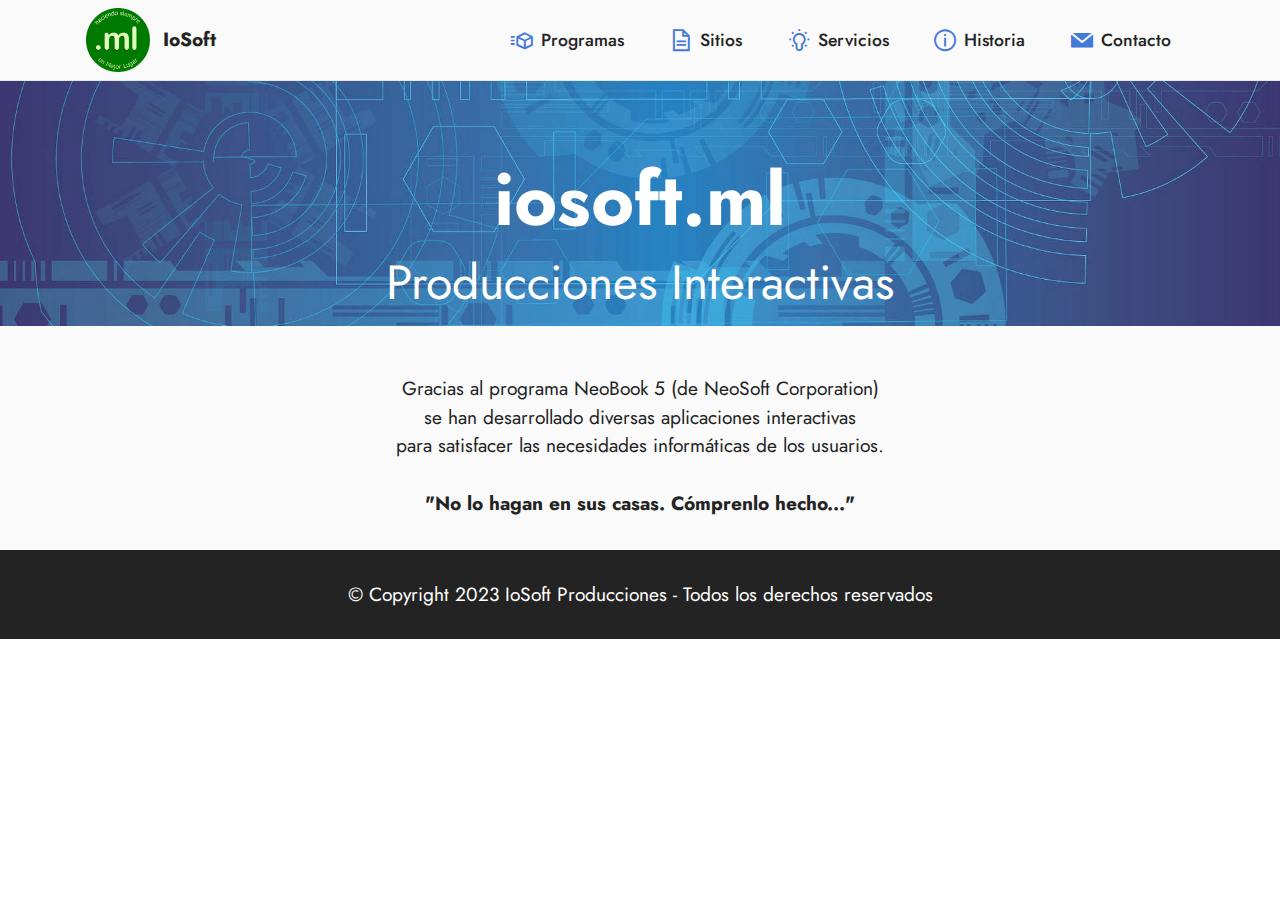
==== index.html @ 7332020f "Add files via upload" ====
<!DOCTYPE html>
<html  >
<head>
  <!-- Site made with Mobirise Website Builder v5.8.4, https://mobirise.com -->
  <meta charset="UTF-8">
  <meta http-equiv="X-UA-Compatible" content="IE=edge">
  <meta name="generator" content="Mobirise v5.8.4, mobirise.com">
  <meta name="viewport" content="width=device-width, initial-scale=1, minimum-scale=1">
  <link rel="shortcut icon" href="assets/images/img10234625-121x121.png" type="image/x-icon">
  <meta name="description" content="">
  
  
  <title>iosoft.ml</title>
  <link rel="stylesheet" href="assets/web/assets/mobirise-icons2/mobirise2.css">
  <link rel="stylesheet" href="assets/bootstrap/css/bootstrap.min.css">
  <link rel="stylesheet" href="assets/bootstrap/css/bootstrap-grid.min.css">
  <link rel="stylesheet" href="assets/bootstrap/css/bootstrap-reboot.min.css">
  <link rel="stylesheet" href="assets/dropdown/css/style.css">
  <link rel="stylesheet" href="assets/socicon/css/styles.css">
  <link rel="stylesheet" href="assets/theme/css/style.css">
  <link rel="preload" href="https://fonts.googleapis.com/css?family=Jost:100,200,300,400,500,600,700,800,900,100i,200i,300i,400i,500i,600i,700i,800i,900i&display=swap" as="style" onload="this.onload=null;this.rel='stylesheet'">
  <noscript><link rel="stylesheet" href="https://fonts.googleapis.com/css?family=Jost:100,200,300,400,500,600,700,800,900,100i,200i,300i,400i,500i,600i,700i,800i,900i&display=swap"></noscript>
  <link rel="preload" as="style" href="assets/mobirise/css/mbr-additional.css"><link rel="stylesheet" href="assets/mobirise/css/mbr-additional.css" type="text/css">

  
  
  
</head>
<body>
  
  <section data-bs-version="5.1" class="menu cid-s48OLK6784" once="menu" id="menu1-h">
    
    <nav class="navbar navbar-dropdown navbar-fixed-top navbar-expand-lg">
        <div class="container">
            <div class="navbar-brand">
                <span class="navbar-logo">
                    <a href="https://mobiri.se">
                        <img src="assets/images/img10234625-121x121.png" alt="Mobirise Website Builder" style="height: 4rem;">
                    </a>
                </span>
                <span class="navbar-caption-wrap"><a class="navbar-caption text-black display-7" href="https://mobiri.se">IoSoft<br></a></span>
            </div>
            <button class="navbar-toggler" type="button" data-toggle="collapse" data-bs-toggle="collapse" data-target="#navbarSupportedContent" data-bs-target="#navbarSupportedContent" aria-controls="navbarNavAltMarkup" aria-expanded="false" aria-label="Toggle navigation">
                <div class="hamburger">
                    <span></span>
                    <span></span>
                    <span></span>
                    <span></span>
                </div>
            </button>
            <div class="collapse navbar-collapse" id="navbarSupportedContent">
                <ul class="navbar-nav nav-dropdown nav-right" data-app-modern-menu="true"><li class="nav-item"><a class="nav-link link text-black text-primary display-4" href="programas.html"><span class="mobi-mbri mobi-mbri-delivery mbr-iconfont mbr-iconfont-btn" style="color: rgb(68, 121, 217);"></span>Programas</a></li>
                    <li class="nav-item"><a class="nav-link link text-black text-primary display-4" href="sitios.html"><span class="mobi-mbri mobi-mbri-file mbr-iconfont mbr-iconfont-btn" style="color: rgb(68, 121, 217);"></span>Sitios</a></li><li class="nav-item"><a class="nav-link link text-black text-primary display-4" href="servicios.html"><span class="mobi-mbri mobi-mbri-idea mbr-iconfont mbr-iconfont-btn" style="color: rgb(68, 121, 217);"></span>Servicios</a></li><li class="nav-item"><a class="nav-link link text-black text-primary display-4" href="historia.html"><span class="mobi-mbri mobi-mbri-info mbr-iconfont mbr-iconfont-btn" style="color: rgb(68, 121, 217);"></span>Historia</a></li><li class="nav-item"><a class="nav-link link text-black text-primary display-4" href="contacto.html"><span class="socicon socicon-mail mbr-iconfont mbr-iconfont-btn" style="color: rgb(68, 121, 217);"></span>Contacto</a></li></ul>
                
                
            </div>
        </div>
    </nav>

</section>

<section data-bs-version="5.1" class="header1 cid-s48MCQYojq" id="header1-f">

    

    <div class="mbr-overlay" style="opacity: 0.1; background-color: rgb(255, 255, 255);"></div>

    <div class="align-center container-fluid">
        <div class="row justify-content-center">
            <div class="col-12 col-lg-8">
                <h1 class="mbr-section-title mbr-fonts-style mb-3 display-1"><strong>iosoft.ml</strong></h1>
                <h2 class="mbr-section-title mbr-fonts-style mb-3 display-2">Producciones Interactivas</h2>
                
                
            </div>
        </div>
    </div>
</section>

<section data-bs-version="5.1" class="content1 cid-s48vrXhP0J" id="content1-d">
    
    <div class="container">
        <div class="row justify-content-center">
            <div class="title col-12 col-md-12">
                
                <h4 class="mbr-section-subtitle align-center mbr-fonts-style mb-4 display-7">Gracias al programa NeoBook 5 (de NeoSoft Corporation)
<div>se han desarrollado diversas aplicaciones interactivas
</div><div>para satisfacer las necesidades informáticas de los usuarios.</div><br><div><strong>"No lo hagan en sus casas. Cómprenlo hecho..."</strong></div></h4>
                
            </div>
        </div>
    </div>
</section>

<section data-bs-version="5.1" class="footer7 cid-tzRaxSuZIO" once="footers" id="footer7-1n">

    

    

    <div class="container">
        <div class="media-container-row align-center mbr-white">
            <div class="col-12">
                <p class="mbr-text mb-0 mbr-fonts-style display-7">
                    © Copyright 2023 IoSoft Producciones - Todos los derechos reservados</p>
            </div>
        </div>
    </div>
</section>
  
</body>
</html>
---- assets/web/assets/mobirise-icons2/mobirise2.css ----
@font-face {
  font-family: 'Moririse2';
  font-display: swap;
  src:  url('mobirise2.eot?f2bix4');
  src:  url('mobirise2.eot?f2bix4#iefix') format('embedded-opentype'),
    url('mobirise2.ttf?f2bix4') format('truetype'),
    url('mobirise2.woff?f2bix4') format('woff'),
    url('mobirise2.svg?f2bix4#mobirise2') format('svg');
  font-weight: normal;
  font-style: normal;
}

[class^="mobi-"], [class*=" mobi-"] {
  /* use !important to prevent issues with browser extensions that change fonts */
  font-family: 'Moririse2' !important;
  speak: none;
  font-style: normal;
  font-weight: normal;
  font-variant: normal;
  text-transform: none;
  line-height: 1;

  /* Better Font Rendering =========== */
  -webkit-font-smoothing: antialiased;
  -moz-osx-font-smoothing: grayscale;
}

.mobi-mbri-add-submenu:before {
  content: "\e900";
}
.mobi-mbri-alert:before {
  content: "\e901";
}
.mobi-mbri-align-center:before {
  content: "\e902";
}
.mobi-mbri-align-justify:before {
  content: "\e903";
}
.mobi-mbri-align-left:before {
  content: "\e904";
}
.mobi-mbri-align-right:before {
  content: "\e905";
}
.mobi-mbri-android:before {
  content: "\e906";
}
.mobi-mbri-apple:before {
  content: "\e907";
}
.mobi-mbri-arrow-down:before {
  content: "\e908";
}
.mobi-mbri-arrow-next:before {
  content: "\e909";
}
.mobi-mbri-arrow-prev:before {
  content: "\e90a";
}
.mobi-mbri-arrow-up:before {
  content: "\e90b";
}
.mobi-mbri-bold:before {
  content: "\e90c";
}
.mobi-mbri-bookmark:before {
  content: "\e90d";
}
.mobi-mbri-bootstrap:before {
  content: "\e90e";
}
.mobi-mbri-briefcase:before {
  content: "\e90f";
}
.mobi-mbri-browse:before {
  content: "\e910";
}
.mobi-mbri-bulleted-list:before {
  content: "\e911";
}
.mobi-mbri-calendar:before {
  content: "\e912";
}
.mobi-mbri-camera:before {
  content: "\e913";
}
.mobi-mbri-cart-add:before {
  content: "\e914";
}
.mobi-mbri-cart-full:before {
  content: "\e915";
}
.mobi-mbri-cash:before {
  content: "\e916";
}
.mobi-mbri-change-style:before {
  content: "\e917";
}
.mobi-mbri-chat:before {
  content: "\e918";
}
.mobi-mbri-clock:before {
  content: "\e919";
}
.mobi-mbri-close:before {
  content: "\e91a";
}
.mobi-mbri-cloud:before {
  content: "\e91b";
}
.mobi-mbri-code:before {
  content: "\e91c";
}
.mobi-mbri-contact-form:before {
  content: "\e91d";
}
.mobi-mbri-credit-card:before {
  content: "\e91e";
}
.mobi-mbri-cursor-click:before {
  content: "\e91f";
}
.mobi-mbri-cust-feedback:before {
  content: "\e920";
}
.mobi-mbri-database:before {
  content: "\e921";
}
.mobi-mbri-delivery:before {
  content: "\e922";
}
.mobi-mbri-desktop:before {
  content: "\e923";
}
.mobi-mbri-devices:before {
  content: "\e924";
}
.mobi-mbri-down:before {
  content: "\e925";
}
.mobi-mbri-download-2:before {
  content: "\e926";
}
.mobi-mbri-download:before {
  content: "\e927";
}
.mobi-mbri-drag-n-drop-2:before {
  content: "\e928";
}
.mobi-mbri-drag-n-drop:before {
  content: "\e929";
}
.mobi-mbri-edit-2:before {
  content: "\e92a";
}
.mobi-mbri-edit:before {
  content: "\e92b";
}
.mobi-mbri-error:before {
  content: "\e92c";
}
.mobi-mbri-extension:before {
  content: "\e92d";
}
.mobi-mbri-features:before {
  content: "\e92e";
}
.mobi-mbri-file:before {
  content: "\e92f";
}
.mobi-mbri-flag:before {
  content: "\e930";
}
.mobi-mbri-folder:before {
  content: "\e931";
}
.mobi-mbri-gift:before {
  content: "\e932";
}
.mobi-mbri-github:before {
  content: "\e933";
}
.mobi-mbri-globe-2:before {
  content: "\e934";
}
.mobi-mbri-globe:before {
  content: "\e935";
}
.mobi-mbri-growing-chart:before {
  content: "\e936";
}
.mobi-mbri-hearth:before {
  content: "\e937";
}
.mobi-mbri-help:before {
  content: "\e938";
}
.mobi-mbri-home:before {
  content: "\e939";
}
.mobi-mbri-hot-cup:before {
  content: "\e93a";
}
.mobi-mbri-idea:before {
  content: "\e93b";
}
.mobi-mbri-image-gallery:before {
  content: "\e93c";
}
.mobi-mbri-image-slider:before {
  content: "\e93d";
}
.mobi-mbri-info:before {
  content: "\e93e";
}
.mobi-mbri-italic:before {
  content: "\e93f";
}
.mobi-mbri-key:before {
  content: "\e940";
}
.mobi-mbri-laptop:before {
  content: "\e941";
}
.mobi-mbri-layers:before {
  content: "\e942";
}
.mobi-mbri-left-right:before {
  content: "\e943";
}
.mobi-mbri-left:before {
  content: "\e944";
}
.mobi-mbri-letter:before {
  content: "\e945";
}
.mobi-mbri-like:before {
  content: "\e946";
}
.mobi-mbri-link:before {
  content: "\e947";
}
.mobi-mbri-lock:before {
  content: "\e948";
}
.mobi-mbri-login:before {
  content: "\e949";
}
.mobi-mbri-logout:before {
  content: "\e94a";
}
.mobi-mbri-magic-stick:before {
  content: "\e94b";
}
.mobi-mbri-map-pin:before {
  content: "\e94c";
}
.mobi-mbri-menu:before {
  content: "\e94d";
}
.mobi-mbri-mobile-2:before {
  content: "\e94e";
}
.mobi-mbri-mobile-horizontal:before {
  content: "\e94f";
}
.mobi-mbri-mobile:before {
  content: "\e950";
}
.mobi-mbri-mobirise:before {
  content: "\e951";
}
.mobi-mbri-more-horizontal:before {
  content: "\e952";
}
.mobi-mbri-more-vertical:before {
  content: "\e953";
}
.mobi-mbri-music:before {
  content: "\e954";
}
.mobi-mbri-new-file:before {
  content: "\e955";
}
.mobi-mbri-numbered-list:before {
  content: "\e956";
}
.mobi-mbri-opened-folder:before {
  content: "\e957";
}
.mobi-mbri-pages:before {
  content: "\e958";
}
.mobi-mbri-paper-plane:before {
  content: "\e959";
}
.mobi-mbri-paperclip:before {
  content: "\e95a";
}
.mobi-mbri-phone:before {
  content: "\e95b";
}
.mobi-mbri-photo:before {
  content: "\e95c";
}
.mobi-mbri-photos:before {
  content: "\e95d";
}
.mobi-mbri-pin:before {
  content: "\e95e";
}
.mobi-mbri-play:before {
  content: "\e95f";
}
.mobi-mbri-plus:before {
  content: "\e960";
}
.mobi-mbri-preview:before {
  content: "\e961";
}
.mobi-mbri-print:before {
  content: "\e962";
}
.mobi-mbri-protect:before {
  content: "\e963";
}
.mobi-mbri-question:before {
  content: "\e964";
}
.mobi-mbri-quote-left:before {
  content: "\e965";
}
.mobi-mbri-quote-right:before {
  content: "\e966";
}
.mobi-mbri-redo:before {
  content: "\e967";
}
.mobi-mbri-refresh:before {
  content: "\e968";
}
.mobi-mbri-responsive-2:before {
  content: "\e969";
}
.mobi-mbri-responsive:before {
  content: "\e96a";
}
.mobi-mbri-right:before {
  content: "\e96b";
}
.mobi-mbri-rocket:before {
  content: "\e96c";
}
.mobi-mbri-sad-face:before {
  content: "\e96d";
}
.mobi-mbri-sale:before {
  content: "\e96e";
}
.mobi-mbri-save:before {
  content: "\e96f";
}
.mobi-mbri-search:before {
  content: "\e970";
}
.mobi-mbri-setting-2:before {
  content: "\e971";
}
.mobi-mbri-setting-3:before {
  content: "\e972";
}
.mobi-mbri-setting:before {
  content: "\e973";
}
.mobi-mbri-share:before {
  content: "\e974";
}
.mobi-mbri-shopping-bag:before {
  content: "\e975";
}
.mobi-mbri-shopping-basket:before {
  content: "\e976";
}
.mobi-mbri-shopping-cart:before {
  content: "\e977";
}
.mobi-mbri-sites:before {
  content: "\e978";
}
.mobi-mbri-smile-face:before {
  content: "\e979";
}
.mobi-mbri-speed:before {
  content: "\e97a";
}
.mobi-mbri-star:before {
  content: "\e97b";
}
.mobi-mbri-success:before {
  content: "\e97c";
}
.mobi-mbri-sun:before {
  content: "\e97d";
}
.mobi-mbri-sun2:before {
  content: "\e97e";
}
.mobi-mbri-tablet-vertical:before {
  content: "\e97f";
}
.mobi-mbri-tablet:before {
  content: "\e980";
}
.mobi-mbri-target:before {
  content: "\e981";
}
.mobi-mbri-timer:before {
  content: "\e982";
}
.mobi-mbri-to-ftp:before {
  content: "\e983";
}
.mobi-mbri-to-local-drive:before {
  content: "\e984";
}
.mobi-mbri-touch-swipe:before {
  content: "\e985";
}
.mobi-mbri-touch:before {
  content: "\e986";
}
.mobi-mbri-trash:before {
  content: "\e987";
}
.mobi-mbri-underline:before {
  content: "\e988";
}
.mobi-mbri-undo:before {
  content: "\e989";
}
.mobi-mbri-unlink:before {
  content: "\e98a";
}
.mobi-mbri-unlock:before {
  content: "\e98b";
}
.mobi-mbri-up-down:before {
  content: "\e98c";
}
.mobi-mbri-up:before {
  content: "\e98d";
}
.mobi-mbri-update:before {
  content: "\e98e";
}
.mobi-mbri-upload-2:before {
  content: "\e98f";
}
.mobi-mbri-upload:before {
  content: "\e990";
}
.mobi-mbri-user-2:before {
  content: "\e991";
}
.mobi-mbri-user:before {
  content: "\e992";
}
.mobi-mbri-users:before {
  content: "\e993";
}
.mobi-mbri-video-play:before {
  content: "\e994";
}
.mobi-mbri-video:before {
  content: "\e995";
}
.mobi-mbri-watch:before {
  content: "\e996";
}
.mobi-mbri-website-theme-2:before {
  content: "\e997";
}
.mobi-mbri-website-theme:before {
  content: "\e998";
}
.mobi-mbri-wifi:before {
  content: "\e999";
}
.mobi-mbri-windows:before {
  content: "\e99a";
}
.mobi-mbri-zoom-in:before {
  content: "\e99b";
}
.mobi-mbri-zoom-out:before {
  content: "\e99c";
}
---- assets/dropdown/css/style.css ----
.navbar-dropdown {
  left: 0;
  padding: 0;
  position: absolute;
  right: 0;
  top: 0;
  transition: all 0.45s ease;
  z-index: 1030;
  background: #282828; }
  .navbar-dropdown .navbar-logo {
    margin-right: 0.8rem;
    transition: margin 0.3s ease-in-out;
    vertical-align: middle; }
    .navbar-dropdown .navbar-logo img {
      height: 3.125rem;
      transition: all 0.3s ease-in-out; }
    .navbar-dropdown .navbar-logo.mbr-iconfont {
      font-size: 3.125rem;
      line-height: 3.125rem; }
  .navbar-dropdown .navbar-caption {
    font-weight: 700;
    white-space: normal;
    vertical-align: -4px;
    line-height: 3.125rem !important; }
    .navbar-dropdown .navbar-caption, .navbar-dropdown .navbar-caption:hover {
      color: inherit;
      text-decoration: none; }
  .navbar-dropdown .mbr-iconfont + .navbar-caption {
    vertical-align: -1px; }
  .navbar-dropdown.navbar-fixed-top {
    position: fixed; }
  .navbar-dropdown .navbar-brand span {
    vertical-align: -4px; }
  .navbar-dropdown.bg-color.transparent {
    background: none; }
  .navbar-dropdown.navbar-short .navbar-brand {
    padding: 0.625rem 0; }
    .navbar-dropdown.navbar-short .navbar-brand span {
      vertical-align: -1px; }
  .navbar-dropdown.navbar-short .navbar-caption {
    line-height: 2.375rem !important;
    vertical-align: -2px; }
  .navbar-dropdown.navbar-short .navbar-logo {
    margin-right: 0.5rem; }
    .navbar-dropdown.navbar-short .navbar-logo img {
      height: 2.375rem; }
    .navbar-dropdown.navbar-short .navbar-logo.mbr-iconfont {
      font-size: 2.375rem;
      line-height: 2.375rem; }
  .navbar-dropdown.navbar-short .mbr-table-cell {
    height: 3.625rem; }
  .navbar-dropdown .navbar-close {
    left: 0.6875rem;
    position: fixed;
    top: 0.75rem;
    z-index: 1000; }
  .navbar-dropdown .hamburger-icon {
    content: "";
    display: inline-block;
    vertical-align: middle;
    width: 16px;
    -webkit-box-shadow: 0 -6px 0 1px #282828,0 0 0 1px #282828,0 6px 0 1px #282828;
    -moz-box-shadow: 0 -6px 0 1px #282828,0 0 0 1px #282828,0 6px 0 1px #282828;
    box-shadow: 0 -6px 0 1px #282828,0 0 0 1px #282828,0 6px 0 1px #282828; }

.dropdown-menu .dropdown-toggle[data-toggle="dropdown-submenu"]::after {
  border-bottom: 0.35em solid transparent;
  border-left: 0.35em solid;
  border-right: 0;
  border-top: 0.35em solid transparent;
  margin-left: 0.3rem; }

.dropdown-menu .dropdown-item:focus {
  outline: 0; }

.nav-dropdown {
  font-size: 0.75rem;
  font-weight: 500;
  height: auto !important; }
  .nav-dropdown .nav-btn {
    padding-left: 1rem; }
  .nav-dropdown .link {
    margin: .667em 1.667em;
    font-weight: 500;
    padding: 0;
    transition: color .2s ease-in-out; }
    .nav-dropdown .link.dropdown-toggle {
      margin-right: 2.583em; }
      .nav-dropdown .link.dropdown-toggle::after {
        margin-left: .25rem;
        border-top: 0.35em solid;
        border-right: 0.35em solid transparent;
        border-left: 0.35em solid transparent;
        border-bottom: 0; }
      .nav-dropdown .link.dropdown-toggle[aria-expanded="true"] {
        margin: 0;
        padding: 0.667em 3.263em  0.667em 1.667em; }
  .nav-dropdown .link::after,
  .nav-dropdown .dropdown-item::after {
    color: inherit; }
  .nav-dropdown .btn {
    font-size: 0.75rem;
    font-weight: 700;
    letter-spacing: 0;
    margin-bottom: 0;
    padding-left: 1.25rem;
    padding-right: 1.25rem; }
  .nav-dropdown .dropdown-menu {
    border-radius: 0;
    border: 0;
    left: 0;
    margin: 0;
    padding-bottom: 1.25rem;
    padding-top: 1.25rem;
    position: relative; }
  .nav-dropdown .dropdown-submenu {
    margin-left: 0.125rem;
    top: 0; }
  .nav-dropdown .dropdown-item {
    font-weight: 500;
    line-height: 2;
    padding: 0.3846em 4.615em 0.3846em 1.5385em;
    position: relative;
    transition: color .2s ease-in-out, background-color .2s ease-in-out; }
    .nav-dropdown .dropdown-item::after {
      margin-top: -0.3077em;
      position: absolute;
      right: 1.1538em;
      top: 50%; }
    .nav-dropdown .dropdown-item:focus, .nav-dropdown .dropdown-item:hover {
      background: none; }

@media (max-width: 767px) {
  .nav-dropdown.navbar-toggleable-sm {
    bottom: 0;
    display: none;
    left: 0;
    overflow-x: hidden;
    position: fixed;
    top: 0;
    transform: translateX(-100%);
    -ms-transform: translateX(-100%);
    -webkit-transform: translateX(-100%);
    width: 18.75rem;
    z-index: 999; } }
.nav-dropdown.navbar-toggleable-xl {
  bottom: 0;
  display: none;
  left: 0;
  overflow-x: hidden;
  position: fixed;
  top: 0;
  transform: translateX(-100%);
  -ms-transform: translateX(-100%);
  -webkit-transform: translateX(-100%);
  width: 18.75rem;
  z-index: 999; }

.nav-dropdown-sm {
  display: block !important;
  overflow-x: hidden;
  overflow: auto;
  padding-top: 3.875rem; }
  .nav-dropdown-sm::after {
    content: "";
    display: block;
    height: 3rem;
    width: 100%; }
  .nav-dropdown-sm.collapse.in ~ .navbar-close {
    display: block !important; }
  .nav-dropdown-sm.collapsing, .nav-dropdown-sm.collapse.in {
    transform: translateX(0);
    -ms-transform: translateX(0);
    -webkit-transform: translateX(0);
    transition: all 0.25s ease-out;
    -webkit-transition: all 0.25s ease-out;
    background: #282828; }
  .nav-dropdown-sm.collapsing[aria-expanded="false"] {
    transform: translateX(-100%);
    -ms-transform: translateX(-100%);
    -webkit-transform: translateX(-100%); }
  .nav-dropdown-sm .nav-item {
    display: block;
    margin-left: 0 !important;
    padding-left: 0; }
  .nav-dropdown-sm .link,
  .nav-dropdown-sm .dropdown-item {
    border-top: 1px dotted rgba(255, 255, 255, 0.1);
    font-size: 0.8125rem;
    line-height: 1.6;
    margin: 0 !important;
    padding: 0.875rem 2.4rem 0.875rem 1.5625rem !important;
    position: relative;
    white-space: normal; }
    .nav-dropdown-sm .link:focus, .nav-dropdown-sm .link:hover,
    .nav-dropdown-sm .dropdown-item:focus,
    .nav-dropdown-sm .dropdown-item:hover {
      background: rgba(0, 0, 0, 0.2) !important;
      color: #c0a375; }
  .nav-dropdown-sm .nav-btn {
    position: relative;
    padding: 1.5625rem 1.5625rem 0 1.5625rem; }
    .nav-dropdown-sm .nav-btn::before {
      border-top: 1px dotted rgba(255, 255, 255, 0.1);
      content: "";
      left: 0;
      position: absolute;
      top: 0;
      width: 100%; }
    .nav-dropdown-sm .nav-btn + .nav-btn {
      padding-top: 0.625rem; }
      .nav-dropdown-sm .nav-btn + .nav-btn::before {
        display: none; }
  .nav-dropdown-sm .btn {
    padding: 0.625rem 0; }
  .nav-dropdown-sm .dropdown-toggle[data-toggle="dropdown-submenu"]::after {
    margin-left: .25rem;
    border-top: 0.35em solid;
    border-right: 0.35em solid transparent;
    border-left: 0.35em solid transparent;
    border-bottom: 0; }
  .nav-dropdown-sm .dropdown-toggle[data-toggle="dropdown-submenu"][aria-expanded="true"]::after {
    border-top: 0;
    border-right: 0.35em solid transparent;
    border-left: 0.35em solid transparent;
    border-bottom: 0.35em solid; }
  .nav-dropdown-sm .dropdown-menu {
    margin: 0;
    padding: 0;
    position: relative;
    top: 0;
    left: 0;
    width: 100%;
    border: 0;
    float: none;
    border-radius: 0;
    background: none; }
  .nav-dropdown-sm .dropdown-submenu {
    left: 100%;
    margin-left: 0.125rem;
    margin-top: -1.25rem;
    top: 0; }

.navbar-toggleable-sm .nav-dropdown .dropdown-menu {
  position: absolute; }

.navbar-toggleable-sm .nav-dropdown .dropdown-submenu {
  left: 100%;
  margin-left: 0.125rem;
  margin-top: -1.25rem;
  top: 0; }

.navbar-toggleable-sm.opened .nav-dropdown .dropdown-menu {
  position: relative; }

.navbar-toggleable-sm.opened .nav-dropdown .dropdown-submenu {
  left: 0;
  margin-left: 00rem;
  margin-top: 0rem;
  top: 0; }

.is-builder .nav-dropdown.collapsing {
  transition: none !important; }
---- assets/socicon/css/styles.css ----
@charset "UTF-8";

@font-face {
  font-family: 'Socicon';
  src:  url('../fonts/socicon.eot');
  src:  url('../fonts/socicon.eot?#iefix') format('embedded-opentype'),
    url('../fonts/socicon.woff2') format('woff2'),
    url('../fonts/socicon.ttf') format('truetype'),
    url('../fonts/socicon.woff') format('woff'),
    url('../fonts/socicon.svg#socicon') format('svg');
  font-weight: normal;
  font-style: normal;
  font-display: swap;
}

[data-icon]:before {
  font-family: "socicon" !important;
  content: attr(data-icon);
  font-style: normal !important;
  font-weight: normal !important;
  font-variant: normal !important;
  text-transform: none !important;
  speak: none;
  line-height: 1;
  -webkit-font-smoothing: antialiased;
  -moz-osx-font-smoothing: grayscale;
}

[class^="socicon-"], [class*=" socicon-"] {
  /* use !important to prevent issues with browser extensions that change fonts */
  font-family: 'Socicon' !important;
  speak: none;
  font-style: normal;
  font-weight: normal;
  font-variant: normal;
  text-transform: none;
  line-height: 1;

  /* Better Font Rendering =========== */
  -webkit-font-smoothing: antialiased;
  -moz-osx-font-smoothing: grayscale;
}

.socicon-eitaa:before {
  content: "\e97c";
}
.socicon-soroush:before {
  content: "\e97d";
}
.socicon-bale:before {
  content: "\e97e";
}
.socicon-zazzle:before {
  content: "\e97b";
}
.socicon-society6:before {
  content: "\e97a";
}
.socicon-redbubble:before {
  content: "\e979";
}
.socicon-avvo:before {
  content: "\e978";
}
.socicon-stitcher:before {
  content: "\e977";
}
.socicon-googlehangouts:before {
  content: "\e974";
}
.socicon-dlive:before {
  content: "\e975";
}
.socicon-vsco:before {
  content: "\e976";
}
.socicon-flipboard:before {
  content: "\e973";
}
.socicon-ubuntu:before {
  content: "\e958";
}
.socicon-artstation:before {
  content: "\e959";
}
.socicon-invision:before {
  content: "\e95a";
}
.socicon-torial:before {
  content: "\e95b";
}
.socicon-collectorz:before {
  content: "\e95c";
}
.socicon-seenthis:before {
  content: "\e95d";
}
.socicon-googleplaymusic:before {
  content: "\e95e";
}
.socicon-debian:before {
  content: "\e95f";
}
.socicon-filmfreeway:before {
  content: "\e960";
}
.socicon-gnome:before {
  content: "\e961";
}
.socicon-itchio:before {
  content: "\e962";
}
.socicon-jamendo:before {
  content: "\e963";
}
.socicon-mix:before {
  content: "\e964";
}
.socicon-sharepoint:before {
  content: "\e965";
}
.socicon-tinder:before {
  content: "\e966";
}
.socicon-windguru:before {
  content: "\e967";
}
.socicon-cdbaby:before {
  content: "\e968";
}
.socicon-elementaryos:before {
  content: "\e969";
}
.socicon-stage32:before {
  content: "\e96a";
}
.socicon-tiktok:before {
  content: "\e96b";
}
.socicon-gitter:before {
  content: "\e96c";
}
.socicon-letterboxd:before {
  content: "\e96d";
}
.socicon-threema:before {
  content: "\e96e";
}
.socicon-splice:before {
  content: "\e96f";
}
.socicon-metapop:before {
  content: "\e970";
}
.socicon-naver:before {
  content: "\e971";
}
.socicon-remote:before {
  content: "\e972";
}
.socicon-internet:before {
  content: "\e957";
}
.socicon-moddb:before {
  content: "\e94b";
}
.socicon-indiedb:before {
  content: "\e94c";
}
.socicon-traxsource:before {
  content: "\e94d";
}
.socicon-gamefor:before {
  content: "\e94e";
}
.socicon-pixiv:before {
  content: "\e94f";
}
.socicon-myanimelist:before {
  content: "\e950";
}
.socicon-blackberry:before {
  content: "\e951";
}
.socicon-wickr:before {
  content: "\e952";
}
.socicon-spip:before {
  content: "\e953";
}
.socicon-napster:before {
  content: "\e954";
}
.socicon-beatport:before {
  content: "\e955";
}
.socicon-hackerone:before {
  content: "\e956";
}
.socicon-hackernews:before {
  content: "\e946";
}
.socicon-smashwords:before {
  content: "\e947";
}
.socicon-kobo:before {
  content: "\e948";
}
.socicon-bookbub:before {
  content: "\e949";
}
.socicon-mailru:before {
  content: "\e94a";
}
.socicon-gitlab:before {
  content: "\e945";
}
.socicon-instructables:before {
  content: "\e944";
}
.socicon-portfolio:before {
  content: "\e943";
}
.socicon-codered:before {
  content: "\e940";
}
.socicon-origin:before {
  content: "\e941";
}
.socicon-nextdoor:before {
  content: "\e942";
}
.socicon-udemy:before {
  content: "\e93f";
}
.socicon-livemaster:before {
  content: "\e93e";
}
.socicon-crunchbase:before {
  content: "\e93b";
}
.socicon-homefy:before {
  content: "\e93c";
}
.socicon-calendly:before {
  content: "\e93d";
}
.socicon-realtor:before {
  content: "\e90f";
}
.socicon-tidal:before {
  content: "\e910";
}
.socicon-qobuz:before {
  content: "\e911";
}
.socicon-natgeo:before {
  content: "\e912";
}
.socicon-mastodon:before {
  content: "\e913";
}
.socicon-unsplash:before {
  content: "\e914";
}
.socicon-homeadvisor:before {
  content: "\e915";
}
.socicon-angieslist:before {
  content: "\e916";
}
.socicon-codepen:before {
  content: "\e917";
}
.socicon-slack:before {
  content: "\e918";
}
.socicon-openaigym:before {
  content: "\e919";
}
.socicon-logmein:before {
  content: "\e91a";
}
.socicon-fiverr:before {
  content: "\e91b";
}
.socicon-gotomeeting:before {
  content: "\e91c";
}
.socicon-aliexpress:before {
  content: "\e91d";
}
.socicon-guru:before {
  content: "\e91e";
}
.socicon-appstore:before {
  content: "\e91f";
}
.socicon-homes:before {
  content: "\e920";
}
.socicon-zoom:before {
  content: "\e921";
}
.socicon-alibaba:before {
  content: "\e922";
}
.socicon-craigslist:before {
  content: "\e923";
}
.socicon-wix:before {
  content: "\e924";
}
.socicon-redfin:before {
  content: "\e925";
}
.socicon-googlecalendar:before {
  content: "\e926";
}
.socicon-shopify:before {
  content: "\e927";
}
.socicon-freelancer:before {
  content: "\e928";
}
.socicon-seedrs:before {
  content: "\e929";
}
.socicon-bing:before {
  content: "\e92a";
}
.socicon-doodle:before {
  content: "\e92b";
}
.socicon-bonanza:before {
  content: "\e92c";
}
.socicon-squarespace:before {
  content: "\e92d";
}
.socicon-toptal:before {
  content: "\e92e";
}
.socicon-gust:before {
  content: "\e92f";
}
.socicon-ask:before {
  content: "\e930";
}
.socicon-trulia:before {
  content: "\e931";
}
.socicon-loomly:before {
  content: "\e932";
}
.socicon-ghost:before {
  content: "\e933";
}
.socicon-upwork:before {
  content: "\e934";
}
.socicon-fundable:before {
  content: "\e935";
}
.socicon-booking:before {
  content: "\e936";
}
.socicon-googlemaps:before {
  content: "\e937";
}
.socicon-zillow:before {
  content: "\e938";
}
.socicon-niconico:before {
  content: "\e939";
}
.socicon-toneden:before {
  content: "\e93a";
}
.socicon-augment:before {
  content: "\e908";
}
.socicon-bitbucket:before {
  content: "\e909";
}
.socicon-fyuse:before {
  content: "\e90a";
}
.socicon-yt-gaming:before {
  content: "\e90b";
}
.socicon-sketchfab:before {
  content: "\e90c";
}
.socicon-mobcrush:before {
  content: "\e90d";
}
.socicon-microsoft:before {
  content: "\e90e";
}
.socicon-pandora:before {
  content: "\e907";
}
.socicon-messenger:before {
  content: "\e906";
}
.socicon-gamewisp:before {
  content: "\e905";
}
.socicon-bloglovin:before {
  content: "\e904";
}
.socicon-tunein:before {
  content: "\e903";
}
.socicon-gamejolt:before {
  content: "\e901";
}
.socicon-trello:before {
  content: "\e902";
}
.socicon-spreadshirt:before {
  content: "\e900";
}
.socicon-500px:before {
  content: "\e000";
}
.socicon-8tracks:before {
  content: "\e001";
}
.socicon-airbnb:before {
  content: "\e002";
}
.socicon-alliance:before {
  content: "\e003";
}
.socicon-amazon:before {
  content: "\e004";
}
.socicon-amplement:before {
  content: "\e005";
}
.socicon-android:before {
  content: "\e006";
}
.socicon-angellist:before {
  content: "\e007";
}
.socicon-apple:before {
  content: "\e008";
}
.socicon-appnet:before {
  content: "\e009";
}
.socicon-baidu:before {
  content: "\e00a";
}
.socicon-bandcamp:before {
  content: "\e00b";
}
.socicon-battlenet:before {
  content: "\e00c";
}
.socicon-mixer:before {
  content: "\e00d";
}
.socicon-bebee:before {
  content: "\e00e";
}
.socicon-bebo:before {
  content: "\e00f";
}
.socicon-behance:before {
  content: "\e010";
}
.socicon-blizzard:before {
  content: "\e011";
}
.socicon-blogger:before {
  content: "\e012";
}
.socicon-buffer:before {
  content: "\e013";
}
.socicon-chrome:before {
  content: "\e014";
}
.socicon-coderwall:before {
  content: "\e015";
}
.socicon-curse:before {
  content: "\e016";
}
.socicon-dailymotion:before {
  content: "\e017";
}
.socicon-deezer:before {
  content: "\e018";
}
.socicon-delicious:before {
  content: "\e019";
}
.socicon-deviantart:before {
  content: "\e01a";
}
.socicon-diablo:before {
  content: "\e01b";
}
.socicon-digg:before {
  content: "\e01c";
}
.socicon-discord:before {
  content: "\e01d";
}
.socicon-disqus:before {
  content: "\e01e";
}
.socicon-douban:before {
  content: "\e01f";
}
.socicon-draugiem:before {
  content: "\e020";
}
.socicon-dribbble:before {
  content: "\e021";
}
.socicon-drupal:before {
  content: "\e022";
}
.socicon-ebay:before {
  content: "\e023";
}
.socicon-ello:before {
  content: "\e024";
}
.socicon-endomodo:before {
  content: "\e025";
}
.socicon-envato:before {
  content: "\e026";
}
.socicon-etsy:before {
  content: "\e027";
}
.socicon-facebook:before {
  content: "\e028";
}
.socicon-feedburner:before {
  content: "\e029";
}
.socicon-filmweb:before {
  content: "\e02a";
}
.socicon-firefox:before {
  content: "\e02b";
}
.socicon-flattr:before {
  content: "\e02c";
}
.socicon-flickr:before {
  content: "\e02d";
}
.socicon-formulr:before {
  content: "\e02e";
}
.socicon-forrst:before {
  content: "\e02f";
}
.socicon-foursquare:before {
  content: "\e030";
}
.socicon-friendfeed:before {
  content: "\e031";
}
.socicon-github:before {
  content: "\e032";
}
.socicon-goodreads:before {
  content: "\e033";
}
.socicon-google:before {
  content: "\e034";
}
.socicon-googlescholar:before {
  content: "\e035";
}
.socicon-googlegroups:before {
  content: "\e036";
}
.socicon-googlephotos:before {
  content: "\e037";
}
.socicon-googleplus:before {
  content: "\e038";
}
.socicon-grooveshark:before {
  content: "\e039";
}
.socicon-hackerrank:before {
  content: "\e03a";
}
.socicon-hearthstone:before {
  content: "\e03b";
}
.socicon-hellocoton:before {
  content: "\e03c";
}
.socicon-heroes:before {
  content: "\e03d";
}
.socicon-smashcast:before {
  content: "\e03e";
}
.socicon-horde:before {
  content: "\e03f";
}
.socicon-houzz:before {
  content: "\e040";
}
.socicon-icq:before {
  content: "\e041";
}
.socicon-identica:before {
  content: "\e042";
}
.socicon-imdb:before {
  content: "\e043";
}
.socicon-instagram:before {
  content: "\e044";
}
.socicon-issuu:before {
  content: "\e045";
}
.socicon-istock:before {
  content: "\e046";
}
.socicon-itunes:before {
  content: "\e047";
}
.socicon-keybase:before {
  content: "\e048";
}
.socicon-lanyrd:before {
  content: "\e049";
}
.socicon-lastfm:before {
  content: "\e04a";
}
.socicon-line:before {
  content: "\e04b";
}
.socicon-linkedin:before {
  content: "\e04c";
}
.socicon-livejournal:before {
  content: "\e04d";
}
.socicon-lyft:before {
  content: "\e04e";
}
.socicon-macos:before {
  content: "\e04f";
}
.socicon-mail:before {
  content: "\e050";
}
.socicon-medium:before {
  content: "\e051";
}
.socicon-meetup:before {
  content: "\e052";
}
.socicon-mixcloud:before {
  content: "\e053";
}
.socicon-modelmayhem:before {
  content: "\e054";
}
.socicon-mumble:before {
  content: "\e055";
}
.socicon-myspace:before {
  content: "\e056";
}
.socicon-newsvine:before {
  content: "\e057";
}
.socicon-nintendo:before {
  content: "\e058";
}
.socicon-npm:before {
  content: "\e059";
}
.socicon-odnoklassniki:before {
  content: "\e05a";
}
.socicon-openid:before {
  content: "\e05b";
}
.socicon-opera:before {
  content: "\e05c";
}
.socicon-outlook:before {
  content: "\e05d";
}
.socicon-overwatch:before {
  content: "\e05e";
}
.socicon-patreon:before {
  content: "\e05f";
}
.socicon-paypal:before {
  content: "\e060";
}
.socicon-periscope:before {
  content: "\e061";
}
.socicon-persona:before {
  content: "\e062";
}
.socicon-pinterest:before {
  content: "\e063";
}
.socicon-play:before {
  content: "\e064";
}
.socicon-player:before {
  content: "\e065";
}
.socicon-playstation:before {
  content: "\e066";
}
.socicon-pocket:before {
  content: "\e067";
}
.socicon-qq:before {
  content: "\e068";
}
.socicon-quora:before {
  content: "\e069";
}
.socicon-raidcall:before {
  content: "\e06a";
}
.socicon-ravelry:before {
  content: "\e06b";
}
.socicon-reddit:before {
  content: "\e06c";
}
.socicon-renren:before {
  content: "\e06d";
}
.socicon-researchgate:before {
  content: "\e06e";
}
.socicon-residentadvisor:before {
  content: "\e06f";
}
.socicon-reverbnation:before {
  content: "\e070";
}
.socicon-rss:before {
  content: "\e071";
}
.socicon-sharethis:before {
  content: "\e072";
}
.socicon-skype:before {
  content: "\e073";
}
.socicon-slideshare:before {
  content: "\e074";
}
.socicon-smugmug:before {
  content: "\e075";
}
.socicon-snapchat:before {
  content: "\e076";
}
.socicon-songkick:before {
  content: "\e077";
}
.socicon-soundcloud:before {
  content: "\e078";
}
.socicon-spotify:before {
  content: "\e079";
}
.socicon-stackexchange:before {
  content: "\e07a";
}
.socicon-stackoverflow:before {
  content: "\e07b";
}
.socicon-starcraft:before {
  content: "\e07c";
}
.socicon-stayfriends:before {
  content: "\e07d";
}
.socicon-steam:before {
  content: "\e07e";
}
.socicon-storehouse:before {
  content: "\e07f";
}
.socicon-strava:before {
  content: "\e080";
}
.socicon-streamjar:before {
  content: "\e081";
}
.socicon-stumbleupon:before {
  content: "\e082";
}
.socicon-swarm:before {
  content: "\e083";
}
.socicon-teamspeak:before {
  content: "\e084";
}
.socicon-teamviewer:before {
  content: "\e085";
}
.socicon-technorati:before {
  content: "\e086";
}
.socicon-telegram:before {
  content: "\e087";
}
.socicon-tripadvisor:before {
  content: "\e088";
}
.socicon-tripit:before {
  content: "\e089";
}
.socicon-triplej:before {
  content: "\e08a";
}
.socicon-tumblr:before {
  content: "\e08b";
}
.socicon-twitch:before {
  content: "\e08c";
}
.socicon-twitter:before {
  content: "\e08d";
}
.socicon-uber:before {
  content: "\e08e";
}
.socicon-ventrilo:before {
  content: "\e08f";
}
.socicon-viadeo:before {
  content: "\e090";
}
.socicon-viber:before {
  content: "\e091";
}
.socicon-viewbug:before {
  content: "\e092";
}
.socicon-vimeo:before {
  content: "\e093";
}
.socicon-vine:before {
  content: "\e094";
}
.socicon-vkontakte:before {
  content: "\e095";
}
.socicon-warcraft:before {
  content: "\e096";
}
.socicon-wechat:before {
  content: "\e097";
}
.socicon-weibo:before {
  content: "\e098";
}
.socicon-whatsapp:before {
  content: "\e099";
}
.socicon-wikipedia:before {
  content: "\e09a";
}
.socicon-windows:before {
  content: "\e09b";
}
.socicon-wordpress:before {
  content: "\e09c";
}
.socicon-wykop:before {
  content: "\e09d";
}
.socicon-xbox:before {
  content: "\e09e";
}
.socicon-xing:before {
  content: "\e09f";
}
.socicon-yahoo:before {
  content: "\e0a0";
}
.socicon-yammer:before {
  content: "\e0a1";
}
.socicon-yandex:before {
  content: "\e0a2";
}
.socicon-yelp:before {
  content: "\e0a3";
}
.socicon-younow:before {
  content: "\e0a4";
}
.socicon-youtube:before {
  content: "\e0a5";
}
.socicon-zapier:before {
  content: "\e0a6";
}
.socicon-zerply:before {
  content: "\e0a7";
}
.socicon-zomato:before {
  content: "\e0a8";
}
.socicon-zynga:before {
  content: "\e0a9";
}
---- assets/theme/css/style.css ----
@charset "UTF-8";
section {
  background-color: #ffffff;
}

body {
  font-style: normal;
  line-height: 1.5;
  font-weight: 400;
  color: #232323;
  position: relative;
}

button {
  background-color: transparent;
  border-color: transparent;
}

section,
.container,
.container-fluid {
  position: relative;
  word-wrap: break-word;
}

a.mbr-iconfont:hover {
  text-decoration: none;
}

.article .lead p,
.article .lead ul,
.article .lead ol,
.article .lead pre,
.article .lead blockquote {
  margin-bottom: 0;
}

a {
  font-style: normal;
  font-weight: 400;
  cursor: pointer;
}
a, a:hover {
  text-decoration: none;
}

.mbr-section-title {
  font-style: normal;
  line-height: 1.3;
}

.mbr-section-subtitle {
  line-height: 1.3;
}

.mbr-text {
  font-style: normal;
  line-height: 1.7;
}

h1,
h2,
h3,
h4,
h5,
h6,
.display-1,
.display-2,
.display-4,
.display-5,
.display-7,
span,
p,
a {
  line-height: 1;
  word-break: break-word;
  word-wrap: break-word;
  font-weight: 400;
}

b,
strong {
  font-weight: bold;
}

input:-webkit-autofill, input:-webkit-autofill:hover, input:-webkit-autofill:focus, input:-webkit-autofill:active {
  transition-delay: 9999s;
  -webkit-transition-property: background-color, color;
  transition-property: background-color, color;
}

textarea[type=hidden] {
  display: none;
}

section {
  background-position: 50% 50%;
  background-repeat: no-repeat;
  background-size: cover;
}
section .mbr-background-video,
section .mbr-background-video-preview {
  position: absolute;
  bottom: 0;
  left: 0;
  right: 0;
  top: 0;
}

.hidden {
  visibility: hidden;
}

.mbr-z-index20 {
  z-index: 20;
}

/*! Base colors */
.mbr-white {
  color: #ffffff;
}

.mbr-black {
  color: #111111;
}

.mbr-bg-white {
  background-color: #ffffff;
}

.mbr-bg-black {
  background-color: #000000;
}

/*! Text-aligns */
.align-left {
  text-align: left;
}

.align-center {
  text-align: center;
}

.align-right {
  text-align: right;
}

/*! Font-weight  */
.mbr-light {
  font-weight: 300;
}

.mbr-regular {
  font-weight: 400;
}

.mbr-semibold {
  font-weight: 500;
}

.mbr-bold {
  font-weight: 700;
}

/*! Media  */
.media-content {
  flex-basis: 100%;
}

.media-container-row {
  display: flex;
  flex-direction: row;
  flex-wrap: wrap;
  justify-content: center;
  align-content: center;
  align-items: start;
}
.media-container-row .media-size-item {
  width: 400px;
}

.media-container-column {
  display: flex;
  flex-direction: column;
  flex-wrap: wrap;
  justify-content: center;
  align-content: center;
  align-items: stretch;
}
.media-container-column > * {
  width: 100%;
}

@media (min-width: 992px) {
  .media-container-row {
    flex-wrap: nowrap;
  }
}
figure {
  margin-bottom: 0;
  overflow: hidden;
}

figure[mbr-media-size] {
  transition: width 0.1s;
}

img,
iframe {
  display: block;
  width: 100%;
}

.card {
  background-color: transparent;
  border: none;
}

.card-box {
  width: 100%;
}

.card-img {
  text-align: center;
  flex-shrink: 0;
  -webkit-flex-shrink: 0;
}

.media {
  max-width: 100%;
  margin: 0 auto;
}

.mbr-figure {
  align-self: center;
}

.media-container > div {
  max-width: 100%;
}

.mbr-figure img,
.card-img img {
  width: 100%;
}

@media (max-width: 991px) {
  .media-size-item {
    width: auto !important;
  }

  .media {
    width: auto;
  }

  .mbr-figure {
    width: 100% !important;
  }
}
/*! Buttons */
.mbr-section-btn {
  margin-left: -0.6rem;
  margin-right: -0.6rem;
  font-size: 0;
}

.btn {
  font-weight: 600;
  border-width: 1px;
  font-style: normal;
  margin: 0.6rem 0.6rem;
  white-space: normal;
  transition: all 0.2s ease-in-out;
  display: inline-flex;
  align-items: center;
  justify-content: center;
  word-break: break-word;
}

.btn-sm {
  font-weight: 600;
  letter-spacing: 0px;
  transition: all 0.3s ease-in-out;
}

.btn-md {
  font-weight: 600;
  letter-spacing: 0px;
  transition: all 0.3s ease-in-out;
}

.btn-lg {
  font-weight: 600;
  letter-spacing: 0px;
  transition: all 0.3s ease-in-out;
}

.btn-form {
  margin: 0;
}
.btn-form:hover {
  cursor: pointer;
}

nav .mbr-section-btn {
  margin-left: 0rem;
  margin-right: 0rem;
}

/*! Btn icon margin */
.btn .mbr-iconfont,
.btn.btn-sm .mbr-iconfont {
  order: 1;
  cursor: pointer;
  margin-left: 0.5rem;
  vertical-align: sub;
}

.btn.btn-md .mbr-iconfont,
.btn.btn-md .mbr-iconfont {
  margin-left: 0.8rem;
}

.mbr-regular {
  font-weight: 400;
}

.mbr-semibold {
  font-weight: 500;
}

.mbr-bold {
  font-weight: 700;
}

[type=submit] {
  -webkit-appearance: none;
}

/*! Full-screen */
.mbr-fullscreen .mbr-overlay {
  min-height: 100vh;
}

.mbr-fullscreen {
  display: flex;
  display: -moz-flex;
  display: -ms-flex;
  display: -o-flex;
  align-items: center;
  min-height: 100vh;
  padding-top: 3rem;
  padding-bottom: 3rem;
}

/*! Map */
.map {
  height: 25rem;
  position: relative;
}
.map iframe {
  width: 100%;
  height: 100%;
}

/*! Scroll to top arrow */
.mbr-arrow-up {
  bottom: 25px;
  right: 90px;
  position: fixed;
  text-align: right;
  z-index: 5000;
  color: #ffffff;
  font-size: 22px;
}

.mbr-arrow-up a {
  background: rgba(0, 0, 0, 0.2);
  border-radius: 50%;
  color: #fff;
  display: inline-block;
  height: 60px;
  width: 60px;
  border: 2px solid #fff;
  outline-style: none !important;
  position: relative;
  text-decoration: none;
  transition: all 0.3s ease-in-out;
  cursor: pointer;
  text-align: center;
}
.mbr-arrow-up a:hover {
  background-color: rgba(0, 0, 0, 0.4);
}
.mbr-arrow-up a i {
  line-height: 60px;
}

.mbr-arrow-up-icon {
  display: block;
  color: #fff;
}

.mbr-arrow-up-icon::before {
  content: "›";
  display: inline-block;
  font-family: serif;
  font-size: 22px;
  line-height: 1;
  font-style: normal;
  position: relative;
  top: 6px;
  left: -4px;
  transform: rotate(-90deg);
}

/*! Arrow Down */
.mbr-arrow {
  position: absolute;
  bottom: 45px;
  left: 50%;
  width: 60px;
  height: 60px;
  cursor: pointer;
  background-color: rgba(80, 80, 80, 0.5);
  border-radius: 50%;
  transform: translateX(-50%);
}
@media (max-width: 767px) {
  .mbr-arrow {
    display: none;
  }
}
.mbr-arrow > a {
  display: inline-block;
  text-decoration: none;
  outline-style: none;
  -webkit-animation: arrowdown 1.7s ease-in-out infinite;
          animation: arrowdown 1.7s ease-in-out infinite;
  color: #ffffff;
}
.mbr-arrow > a > i {
  position: absolute;
  top: -2px;
  left: 15px;
  font-size: 2rem;
}

#scrollToTop a i::before {
  content: "";
  position: absolute;
  display: block;
  border-bottom: 2.5px solid #fff;
  border-left: 2.5px solid #fff;
  width: 27.8%;
  height: 27.8%;
  left: 50%;
  top: 51%;
  transform: translateY(-30%) translateX(-50%) rotate(135deg);
}

@keyframes arrowdown {
  0% {
    transform: translateY(0px);
  }
  50% {
    transform: translateY(-5px);
  }
  100% {
    transform: translateY(0px);
  }
}
@-webkit-keyframes arrowdown {
  0% {
    transform: translateY(0px);
  }
  50% {
    transform: translateY(-5px);
  }
  100% {
    transform: translateY(0px);
  }
}
@media (max-width: 500px) {
  .mbr-arrow-up {
    left: 0;
    right: 0;
    text-align: center;
  }
}
/*Gradients animation*/
@keyframes gradient-animation {
  from {
    background-position: 0% 100%;
    -webkit-animation-timing-function: ease-in-out;
            animation-timing-function: ease-in-out;
  }
  to {
    background-position: 100% 0%;
    -webkit-animation-timing-function: ease-in-out;
            animation-timing-function: ease-in-out;
  }
}
@-webkit-keyframes gradient-animation {
  from {
    background-position: 0% 100%;
    -webkit-animation-timing-function: ease-in-out;
            animation-timing-function: ease-in-out;
  }
  to {
    background-position: 100% 0%;
    -webkit-animation-timing-function: ease-in-out;
            animation-timing-function: ease-in-out;
  }
}
.bg-gradient {
  background-size: 200% 200%;
  animation: gradient-animation 5s infinite alternate;
  -webkit-animation: gradient-animation 5s infinite alternate;
}

.menu .navbar-brand {
  display: -webkit-flex;
}
.menu .navbar-brand span {
  display: flex;
  display: -webkit-flex;
}
.menu .navbar-brand .navbar-caption-wrap {
  display: -webkit-flex;
}
.menu .navbar-brand .navbar-logo img {
  display: -webkit-flex;
  width: auto;
}
@media (min-width: 768px) and (max-width: 991px) {
  .menu .navbar-toggleable-sm .navbar-nav {
    display: -ms-flexbox;
  }
}
@media (max-width: 991px) {
  .menu .navbar-collapse {
    max-height: 93.5vh;
  }
  .menu .navbar-collapse.show {
    overflow: auto;
  }
}
@media (min-width: 992px) {
  .menu .navbar-nav.nav-dropdown {
    display: -webkit-flex;
  }
  .menu .navbar-toggleable-sm .navbar-collapse {
    display: -webkit-flex !important;
  }
  .menu .collapsed .navbar-collapse {
    max-height: 93.5vh;
  }
  .menu .collapsed .navbar-collapse.show {
    overflow: auto;
  }
}
@media (max-width: 767px) {
  .menu .navbar-collapse {
    max-height: 80vh;
  }
}

.nav-link .mbr-iconfont {
  margin-right: 0.5rem;
}

.navbar {
  display: -webkit-flex;
  -webkit-flex-wrap: wrap;
  -webkit-align-items: center;
  -webkit-justify-content: space-between;
}

.navbar-collapse {
  -webkit-flex-basis: 100%;
  -webkit-flex-grow: 1;
  -webkit-align-items: center;
}

.nav-dropdown .link {
  padding: 0.667em 1.667em !important;
  margin: 0 !important;
}

.nav {
  display: -webkit-flex;
  -webkit-flex-wrap: wrap;
}

.row {
  display: -webkit-flex;
  -webkit-flex-wrap: wrap;
}

.justify-content-center {
  -webkit-justify-content: center;
}

.form-inline {
  display: -webkit-flex;
}

.card-wrapper {
  -webkit-flex: 1;
}

.carousel-control {
  z-index: 10;
  display: -webkit-flex;
}

.carousel-controls {
  display: -webkit-flex;
}

.media {
  display: -webkit-flex;
}

.form-group:focus {
  outline: none;
}

.jq-selectbox__select {
  padding: 7px 0;
  position: relative;
}

.jq-selectbox__dropdown {
  overflow: hidden;
  border-radius: 10px;
  position: absolute;
  top: 100%;
  left: 0 !important;
  width: 100% !important;
}

.jq-selectbox__trigger-arrow {
  right: 0;
  transform: translateY(-50%);
}

.jq-selectbox li {
  padding: 1.07em 0.5em;
}

input[type=range] {
  padding-left: 0 !important;
  padding-right: 0 !important;
}

.modal-dialog,
.modal-content {
  height: 100%;
}

.modal-dialog .carousel-inner {
  height: calc(100vh - 1.75rem);
}
@media (max-width: 575px) {
  .modal-dialog .carousel-inner {
    height: calc(100vh - 1rem);
  }
}

.carousel-item {
  text-align: center;
}

.carousel-item img {
  margin: auto;
}

.navbar-toggler {
  align-self: flex-start;
  padding: 0.25rem 0.75rem;
  font-size: 1.25rem;
  line-height: 1;
  background: transparent;
  border: 1px solid transparent;
  border-radius: 0.25rem;
}

.navbar-toggler:focus,
.navbar-toggler:hover {
  text-decoration: none;
  box-shadow: none;
}

.navbar-toggler-icon {
  display: inline-block;
  width: 1.5em;
  height: 1.5em;
  vertical-align: middle;
  content: "";
  background: no-repeat center center;
  background-size: 100% 100%;
}

.navbar-toggler-left {
  position: absolute;
  left: 1rem;
}

.navbar-toggler-right {
  position: absolute;
  right: 1rem;
}

.card-img {
  width: auto;
}

.menu .navbar.collapsed:not(.beta-menu) {
  flex-direction: column;
}

.carousel-item.active,
.carousel-item-next,
.carousel-item-prev {
  display: flex;
}

.note-air-layout .dropup .dropdown-menu,
.note-air-layout .navbar-fixed-bottom .dropdown .dropdown-menu {
  bottom: initial !important;
}

html,
body {
  height: auto;
  min-height: 100vh;
}

.dropup .dropdown-toggle::after {
  display: none;
}

.form-asterisk {
  font-family: initial;
  position: absolute;
  top: -2px;
  font-weight: normal;
}

.form-control-label {
  position: relative;
  cursor: pointer;
  margin-bottom: 0.357em;
  padding: 0;
}

.alert {
  color: #ffffff;
  border-radius: 0;
  border: 0;
  font-size: 1.1rem;
  line-height: 1.5;
  margin-bottom: 1.875rem;
  padding: 1.25rem;
  position: relative;
  text-align: center;
}
.alert.alert-form::after {
  background-color: inherit;
  bottom: -7px;
  content: "";
  display: block;
  height: 14px;
  left: 50%;
  margin-left: -7px;
  position: absolute;
  transform: rotate(45deg);
  width: 14px;
}

.form-control {
  background-color: #ffffff;
  background-clip: border-box;
  color: #232323;
  line-height: 1rem !important;
  height: auto;
  padding: 0.6rem 1.2rem;
  transition: border-color 0.25s ease 0s;
  border: 1px solid transparent !important;
  border-radius: 4px;
  box-shadow: rgba(0, 0, 0, 0.07) 0px 1px 1px 0px, rgba(0, 0, 0, 0.07) 0px 1px 3px 0px, rgba(0, 0, 0, 0.03) 0px 0px 0px 1px;
}
.form-active .form-control:invalid {
  border-color: red;
}

form .row {
  margin-left: -0.6rem;
  margin-right: -0.6rem;
}
form .row [class*=col] {
  padding-left: 0.6rem;
  padding-right: 0.6rem;
}

form .mbr-section-btn {
  margin: 0;
  padding-left: 0.6rem;
  padding-right: 0.6rem;
}

form .btn {
  display: flex;
  padding: 0.6rem 1.2rem;
  margin: 0;
}

form .form-check-input {
  margin-top: 0.5;
}

textarea.form-control {
  line-height: 1.5rem !important;
}

.form-group {
  margin-bottom: 1.2rem;
}

.form-control,
form .btn {
  min-height: 48px;
}

.gdpr-block label span.textGDPR input[name=gdpr] {
  top: 7px;
}

.form-control:focus {
  box-shadow: none;
}

:focus {
  outline: none;
}

.mbr-overlay {
  background-color: #000;
  bottom: 0;
  left: 0;
  opacity: 0.5;
  position: absolute;
  right: 0;
  top: 0;
  z-index: 0;
  pointer-events: none;
}

blockquote {
  font-style: italic;
  padding: 3rem;
  font-size: 1.09rem;
  position: relative;
  border-left: 3px solid;
}

ul,
ol,
pre,
blockquote {
  margin-bottom: 2.3125rem;
}

.mt-4 {
  margin-top: 2rem !important;
}

.mb-4 {
  margin-bottom: 2rem !important;
}

@media (min-width: 992px) {
  .container {
    padding-left: 16px;
    padding-right: 16px;
  }

  .row {
    margin-left: -16px;
    margin-right: -16px;
  }
  .row > [class*=col] {
    padding-left: 16px;
    padding-right: 16px;
  }
}
@media (min-width: 768px) {
  .container-fluid {
    padding-left: 32px;
    padding-right: 32px;
  }
}
@media (min-width: 768px) and (max-width: 991px) {
  .mbr-container {
    padding-left: 32px;
    padding-right: 32px;
  }
}
@media (max-width: 767px) {
  .mbr-container {
    padding-left: 16px;
    padding-right: 16px;
  }
}
.card-wrapper,
.item-wrapper {
  overflow: hidden;
}

.app-video-wrapper > img {
  opacity: 1;
}

.item {
  position: relative;
}

.dropdown-menu .dropdown-menu {
  left: 100%;
}

.dropdown-item + .dropdown-menu {
  display: none;
}

.dropdown-item:hover + .dropdown-menu,
.dropdown-menu:hover {
  display: block;
}

@media (min-aspect-ratio: 16/9) {
  .mbr-video-foreground {
    height: 300% !important;
    top: -100% !important;
  }
}
@media (max-aspect-ratio: 16/9) {
  .mbr-video-foreground {
    width: 300% !important;
    left: -100% !important;
  }
}.engine {
	position: absolute;
	text-indent: -2400px;
	text-align: center;
	padding: 0;
	top: 0;
	left: -2400px;
}
---- assets/mobirise/css/mbr-additional.css ----
body {
  font-family: Jost;
}
.display-1 {
  font-family: 'Jost', sans-serif;
  font-size: 4.6rem;
  line-height: 1.1;
}
.display-1 > .mbr-iconfont {
  font-size: 5.75rem;
}
.display-2 {
  font-family: 'Jost', sans-serif;
  font-size: 3rem;
  line-height: 1.1;
}
.display-2 > .mbr-iconfont {
  font-size: 3.75rem;
}
.display-4 {
  font-family: 'Jost', sans-serif;
  font-size: 1.1rem;
  line-height: 1.5;
}
.display-4 > .mbr-iconfont {
  font-size: 1.375rem;
}
.display-5 {
  font-family: 'Jost', sans-serif;
  font-size: 2.2rem;
  line-height: 1.5;
}
.display-5 > .mbr-iconfont {
  font-size: 2.75rem;
}
.display-7 {
  font-family: 'Jost', sans-serif;
  font-size: 1.2rem;
  line-height: 1.5;
}
.display-7 > .mbr-iconfont {
  font-size: 1.5rem;
}
/* ---- Fluid typography for mobile devices ---- */
/* 1.4 - font scale ratio ( bootstrap == 1.42857 ) */
/* 100vw - current viewport width */
/* (48 - 20)  48 == 48rem == 768px, 20 == 20rem == 320px(minimal supported viewport) */
/* 0.65 - min scale variable, may vary */
@media (max-width: 992px) {
  .display-1 {
    font-size: 3.68rem;
  }
}
@media (max-width: 768px) {
  .display-1 {
    font-size: 3.22rem;
    font-size: calc( 2.26rem + (4.6 - 2.26) * ((100vw - 20rem) / (48 - 20)));
    line-height: calc( 1.1 * (2.26rem + (4.6 - 2.26) * ((100vw - 20rem) / (48 - 20))));
  }
  .display-2 {
    font-size: 2.4rem;
    font-size: calc( 1.7rem + (3 - 1.7) * ((100vw - 20rem) / (48 - 20)));
    line-height: calc( 1.3 * (1.7rem + (3 - 1.7) * ((100vw - 20rem) / (48 - 20))));
  }
  .display-4 {
    font-size: 0.88rem;
    font-size: calc( 1.0350000000000001rem + (1.1 - 1.0350000000000001) * ((100vw - 20rem) / (48 - 20)));
    line-height: calc( 1.4 * (1.0350000000000001rem + (1.1 - 1.0350000000000001) * ((100vw - 20rem) / (48 - 20))));
  }
  .display-5 {
    font-size: 1.76rem;
    font-size: calc( 1.42rem + (2.2 - 1.42) * ((100vw - 20rem) / (48 - 20)));
    line-height: calc( 1.4 * (1.42rem + (2.2 - 1.42) * ((100vw - 20rem) / (48 - 20))));
  }
  .display-7 {
    font-size: 0.96rem;
    font-size: calc( 1.07rem + (1.2 - 1.07) * ((100vw - 20rem) / (48 - 20)));
    line-height: calc( 1.4 * (1.07rem + (1.2 - 1.07) * ((100vw - 20rem) / (48 - 20))));
  }
}
/* Buttons */
.btn {
  padding: 0.6rem 1.2rem;
  border-radius: 4px;
}
.btn-sm {
  padding: 0.6rem 1.2rem;
  border-radius: 4px;
}
.btn-md {
  padding: 0.6rem 1.2rem;
  border-radius: 4px;
}
.btn-lg {
  padding: 1rem 2.6rem;
  border-radius: 4px;
}
.bg-primary {
  background-color: #6592e6 !important;
}
.bg-success {
  background-color: #2299aa !important;
}
.bg-info {
  background-color: #47b5ed !important;
}
.bg-warning {
  background-color: #ffe161 !important;
}
.bg-danger {
  background-color: #ff9966 !important;
}
.btn-primary,
.btn-primary:active {
  background-color: #6592e6 !important;
  border-color: #6592e6 !important;
  color: #ffffff !important;
  box-shadow: 0 2px 2px 0 rgba(0, 0, 0, 0.2);
}
.btn-primary:hover,
.btn-primary:focus,
.btn-primary.focus,
.btn-primary.active {
  color: #ffffff !important;
  background-color: #2260d2 !important;
  border-color: #2260d2 !important;
  box-shadow: 0 2px 5px 0 rgba(0, 0, 0, 0.2);
}
.btn-primary.disabled,
.btn-primary:disabled {
  color: #ffffff !important;
  background-color: #2260d2 !important;
  border-color: #2260d2 !important;
}
.btn-secondary,
.btn-secondary:active {
  background-color: #ff6666 !important;
  border-color: #ff6666 !important;
  color: #ffffff !important;
  box-shadow: 0 2px 2px 0 rgba(0, 0, 0, 0.2);
}
.btn-secondary:hover,
.btn-secondary:focus,
.btn-secondary.focus,
.btn-secondary.active {
  color: #ffffff !important;
  background-color: #ff0f0f !important;
  border-color: #ff0f0f !important;
  box-shadow: 0 2px 5px 0 rgba(0, 0, 0, 0.2);
}
.btn-secondary.disabled,
.btn-secondary:disabled {
  color: #ffffff !important;
  background-color: #ff0f0f !important;
  border-color: #ff0f0f !important;
}
.btn-info,
.btn-info:active {
  background-color: #47b5ed !important;
  border-color: #47b5ed !important;
  color: #ffffff !important;
  box-shadow: 0 2px 2px 0 rgba(0, 0, 0, 0.2);
}
.btn-info:hover,
.btn-info:focus,
.btn-info.focus,
.btn-info.active {
  color: #ffffff !important;
  background-color: #148cca !important;
  border-color: #148cca !important;
  box-shadow: 0 2px 5px 0 rgba(0, 0, 0, 0.2);
}
.btn-info.disabled,
.btn-info:disabled {
  color: #ffffff !important;
  background-color: #148cca !important;
  border-color: #148cca !important;
}
.btn-success,
.btn-success:active {
  background-color: #2299aa !important;
  border-color: #2299aa !important;
  color: #ffffff !important;
  box-shadow: 0 2px 2px 0 rgba(0, 0, 0, 0.2);
}
.btn-success:hover,
.btn-success:focus,
.btn-success.focus,
.btn-success.active {
  color: #ffffff !important;
  background-color: #145862 !important;
  border-color: #145862 !important;
  box-shadow: 0 2px 5px 0 rgba(0, 0, 0, 0.2);
}
.btn-success.disabled,
.btn-success:disabled {
  color: #ffffff !important;
  background-color: #145862 !important;
  border-color: #145862 !important;
}
.btn-warning,
.btn-warning:active {
  background-color: #ffe161 !important;
  border-color: #ffe161 !important;
  color: #614f00 !important;
  box-shadow: 0 2px 2px 0 rgba(0, 0, 0, 0.2);
}
.btn-warning:hover,
.btn-warning:focus,
.btn-warning.focus,
.btn-warning.active {
  color: #0a0800 !important;
  background-color: #ffd10a !important;
  border-color: #ffd10a !important;
  box-shadow: 0 2px 5px 0 rgba(0, 0, 0, 0.2);
}
.btn-warning.disabled,
.btn-warning:disabled {
  color: #614f00 !important;
  background-color: #ffd10a !important;
  border-color: #ffd10a !important;
}
.btn-danger,
.btn-danger:active {
  background-color: #ff9966 !important;
  border-color: #ff9966 !important;
  color: #ffffff !important;
  box-shadow: 0 2px 2px 0 rgba(0, 0, 0, 0.2);
}
.btn-danger:hover,
.btn-danger:focus,
.btn-danger.focus,
.btn-danger.active {
  color: #ffffff !important;
  background-color: #ff5f0f !important;
  border-color: #ff5f0f !important;
  box-shadow: 0 2px 5px 0 rgba(0, 0, 0, 0.2);
}
.btn-danger.disabled,
.btn-danger:disabled {
  color: #ffffff !important;
  background-color: #ff5f0f !important;
  border-color: #ff5f0f !important;
}
.btn-white,
.btn-white:active {
  background-color: #fafafa !important;
  border-color: #fafafa !important;
  color: #7a7a7a !important;
  box-shadow: 0 2px 2px 0 rgba(0, 0, 0, 0.2);
}
.btn-white:hover,
.btn-white:focus,
.btn-white.focus,
.btn-white.active {
  color: #4f4f4f !important;
  background-color: #cfcfcf !important;
  border-color: #cfcfcf !important;
  box-shadow: 0 2px 5px 0 rgba(0, 0, 0, 0.2);
}
.btn-white.disabled,
.btn-white:disabled {
  color: #7a7a7a !important;
  background-color: #cfcfcf !important;
  border-color: #cfcfcf !important;
}
.btn-black,
.btn-black:active {
  background-color: #232323 !important;
  border-color: #232323 !important;
  color: #ffffff !important;
  box-shadow: 0 2px 2px 0 rgba(0, 0, 0, 0.2);
}
.btn-black:hover,
.btn-black:focus,
.btn-black.focus,
.btn-black.active {
  color: #ffffff !important;
  background-color: #000000 !important;
  border-color: #000000 !important;
  box-shadow: 0 2px 5px 0 rgba(0, 0, 0, 0.2);
}
.btn-black.disabled,
.btn-black:disabled {
  color: #ffffff !important;
  background-color: #000000 !important;
  border-color: #000000 !important;
}
.btn-primary-outline,
.btn-primary-outline:active {
  background-color: transparent !important;
  border-color: transparent;
  color: #6592e6;
}
.btn-primary-outline:hover,
.btn-primary-outline:focus,
.btn-primary-outline.focus,
.btn-primary-outline.active {
  color: #2260d2 !important;
  background-color: transparent!important;
  border-color: transparent!important;
  box-shadow: none!important;
}
.btn-primary-outline.disabled,
.btn-primary-outline:disabled {
  color: #ffffff !important;
  background-color: #6592e6 !important;
  border-color: #6592e6 !important;
}
.btn-secondary-outline,
.btn-secondary-outline:active {
  background-color: transparent !important;
  border-color: transparent;
  color: #ff6666;
}
.btn-secondary-outline:hover,
.btn-secondary-outline:focus,
.btn-secondary-outline.focus,
.btn-secondary-outline.active {
  color: #ff0f0f !important;
  background-color: transparent!important;
  border-color: transparent!important;
  box-shadow: none!important;
}
.btn-secondary-outline.disabled,
.btn-secondary-outline:disabled {
  color: #ffffff !important;
  background-color: #ff6666 !important;
  border-color: #ff6666 !important;
}
.btn-info-outline,
.btn-info-outline:active {
  background-color: transparent !important;
  border-color: transparent;
  color: #47b5ed;
}
.btn-info-outline:hover,
.btn-info-outline:focus,
.btn-info-outline.focus,
.btn-info-outline.active {
  color: #148cca !important;
  background-color: transparent!important;
  border-color: transparent!important;
  box-shadow: none!important;
}
.btn-info-outline.disabled,
.btn-info-outline:disabled {
  color: #ffffff !important;
  background-color: #47b5ed !important;
  border-color: #47b5ed !important;
}
.btn-success-outline,
.btn-success-outline:active {
  background-color: transparent !important;
  border-color: transparent;
  color: #2299aa;
}
.btn-success-outline:hover,
.btn-success-outline:focus,
.btn-success-outline.focus,
.btn-success-outline.active {
  color: #145862 !important;
  background-color: transparent!important;
  border-color: transparent!important;
  box-shadow: none!important;
}
.btn-success-outline.disabled,
.btn-success-outline:disabled {
  color: #ffffff !important;
  background-color: #2299aa !important;
  border-color: #2299aa !important;
}
.btn-warning-outline,
.btn-warning-outline:active {
  background-color: transparent !important;
  border-color: transparent;
  color: #ffe161;
}
.btn-warning-outline:hover,
.btn-warning-outline:focus,
.btn-warning-outline.focus,
.btn-warning-outline.active {
  color: #ffd10a !important;
  background-color: transparent!important;
  border-color: transparent!important;
  box-shadow: none!important;
}
.btn-warning-outline.disabled,
.btn-warning-outline:disabled {
  color: #614f00 !important;
  background-color: #ffe161 !important;
  border-color: #ffe161 !important;
}
.btn-danger-outline,
.btn-danger-outline:active {
  background-color: transparent !important;
  border-color: transparent;
  color: #ff9966;
}
.btn-danger-outline:hover,
.btn-danger-outline:focus,
.btn-danger-outline.focus,
.btn-danger-outline.active {
  color: #ff5f0f !important;
  background-color: transparent!important;
  border-color: transparent!important;
  box-shadow: none!important;
}
.btn-danger-outline.disabled,
.btn-danger-outline:disabled {
  color: #ffffff !important;
  background-color: #ff9966 !important;
  border-color: #ff9966 !important;
}
.btn-black-outline,
.btn-black-outline:active {
  background-color: transparent !important;
  border-color: transparent;
  color: #232323;
}
.btn-black-outline:hover,
.btn-black-outline:focus,
.btn-black-outline.focus,
.btn-black-outline.active {
  color: #000000 !important;
  background-color: transparent!important;
  border-color: transparent!important;
  box-shadow: none!important;
}
.btn-black-outline.disabled,
.btn-black-outline:disabled {
  color: #ffffff !important;
  background-color: #232323 !important;
  border-color: #232323 !important;
}
.btn-white-outline,
.btn-white-outline:active {
  background-color: transparent !important;
  border-color: transparent;
  color: #fafafa;
}
.btn-white-outline:hover,
.btn-white-outline:focus,
.btn-white-outline.focus,
.btn-white-outline.active {
  color: #cfcfcf !important;
  background-color: transparent!important;
  border-color: transparent!important;
  box-shadow: none!important;
}
.btn-white-outline.disabled,
.btn-white-outline:disabled {
  color: #7a7a7a !important;
  background-color: #fafafa !important;
  border-color: #fafafa !important;
}
.text-primary {
  color: #6592e6 !important;
}
.text-secondary {
  color: #ff6666 !important;
}
.text-success {
  color: #2299aa !important;
}
.text-info {
  color: #47b5ed !important;
}
.text-warning {
  color: #ffe161 !important;
}
.text-danger {
  color: #ff9966 !important;
}
.text-white {
  color: #fafafa !important;
}
.text-black {
  color: #232323 !important;
}
a.text-primary:hover,
a.text-primary:focus,
a.text-primary.active {
  color: #205ac5 !important;
}
a.text-secondary:hover,
a.text-secondary:focus,
a.text-secondary.active {
  color: #ff0000 !important;
}
a.text-success:hover,
a.text-success:focus,
a.text-success.active {
  color: #114c55 !important;
}
a.text-info:hover,
a.text-info:focus,
a.text-info.active {
  color: #1283bc !important;
}
a.text-warning:hover,
a.text-warning:focus,
a.text-warning.active {
  color: #facb00 !important;
}
a.text-danger:hover,
a.text-danger:focus,
a.text-danger.active {
  color: #ff5500 !important;
}
a.text-white:hover,
a.text-white:focus,
a.text-white.active {
  color: #c7c7c7 !important;
}
a.text-black:hover,
a.text-black:focus,
a.text-black.active {
  color: #000000 !important;
}
a[class*="text-"]:not(.nav-link):not(.dropdown-item):not([role]):not(.navbar-caption) {
  position: relative;
  background-image: transparent;
  background-size: 10000px 2px;
  background-repeat: no-repeat;
  background-position: 0px 1.2em;
  background-position: -10000px 1.2em;
}
a[class*="text-"]:not(.nav-link):not(.dropdown-item):not([role]):not(.navbar-caption):hover {
  transition: background-position 2s ease-in-out;
  background-image: linear-gradient(currentColor 50%, currentColor 50%);
  background-position: 0px 1.2em;
}
.nav-tabs .nav-link.active {
  color: #6592e6;
}
.nav-tabs .nav-link:not(.active) {
  color: #232323;
}
.alert-success {
  background-color: #70c770;
}
.alert-info {
  background-color: #47b5ed;
}
.alert-warning {
  background-color: #ffe161;
}
.alert-danger {
  background-color: #ff9966;
}
.mbr-gallery-filter li.active .btn {
  background-color: #6592e6;
  border-color: #6592e6;
  color: #ffffff;
}
.mbr-gallery-filter li.active .btn:focus {
  box-shadow: none;
}
a,
a:hover {
  color: #6592e6;
}
.mbr-plan-header.bg-primary .mbr-plan-subtitle,
.mbr-plan-header.bg-primary .mbr-plan-price-desc {
  color: #ffffff;
}
.mbr-plan-header.bg-success .mbr-plan-subtitle,
.mbr-plan-header.bg-success .mbr-plan-price-desc {
  color: #6ad2e1;
}
.mbr-plan-header.bg-info .mbr-plan-subtitle,
.mbr-plan-header.bg-info .mbr-plan-price-desc {
  color: #ffffff;
}
.mbr-plan-header.bg-warning .mbr-plan-subtitle,
.mbr-plan-header.bg-warning .mbr-plan-price-desc {
  color: #ffffff;
}
.mbr-plan-header.bg-danger .mbr-plan-subtitle,
.mbr-plan-header.bg-danger .mbr-plan-price-desc {
  color: #ffffff;
}
/* Scroll to top button*/
.scrollToTop_wraper {
  display: none;
}
.form-control {
  font-family: 'Jost', sans-serif;
  font-size: 1.1rem;
  line-height: 1.5;
  font-weight: 400;
}
.form-control > .mbr-iconfont {
  font-size: 1.375rem;
}
.form-control:hover,
.form-control:focus {
  box-shadow: rgba(0, 0, 0, 0.07) 0px 1px 1px 0px, rgba(0, 0, 0, 0.07) 0px 1px 3px 0px, rgba(0, 0, 0, 0.03) 0px 0px 0px 1px;
  border-color: #6592e6 !important;
}
.form-control:-webkit-input-placeholder {
  font-family: 'Jost', sans-serif;
  font-size: 1.1rem;
  line-height: 1.5;
  font-weight: 400;
}
.form-control:-webkit-input-placeholder > .mbr-iconfont {
  font-size: 1.375rem;
}
blockquote {
  border-color: #6592e6;
}
/* Forms */
.jq-selectbox li:hover,
.jq-selectbox li.selected {
  background-color: #6592e6;
  color: #ffffff;
}
.jq-number__spin {
  transition: 0.25s ease;
}
.jq-number__spin:hover {
  border-color: #6592e6;
}
.jq-selectbox .jq-selectbox__trigger-arrow,
.jq-number__spin.minus:after,
.jq-number__spin.plus:after {
  transition: 0.4s;
  border-top-color: #353535;
  border-bottom-color: #353535;
}
.jq-selectbox:hover .jq-selectbox__trigger-arrow,
.jq-number__spin.minus:hover:after,
.jq-number__spin.plus:hover:after {
  border-top-color: #6592e6;
  border-bottom-color: #6592e6;
}
.xdsoft_datetimepicker .xdsoft_calendar td.xdsoft_default,
.xdsoft_datetimepicker .xdsoft_calendar td.xdsoft_current,
.xdsoft_datetimepicker .xdsoft_timepicker .xdsoft_time_box > div > div.xdsoft_current {
  color: #ffffff !important;
  background-color: #6592e6 !important;
  box-shadow: none !important;
}
.xdsoft_datetimepicker .xdsoft_calendar td:hover,
.xdsoft_datetimepicker .xdsoft_timepicker .xdsoft_time_box > div > div:hover {
  color: #000000 !important;
  background: #ff6666 !important;
  box-shadow: none !important;
}
.lazy-bg {
  background-image: none !important;
}
.lazy-placeholder:not(section),
.lazy-none {
  display: block;
  position: relative;
  padding-bottom: 56.25%;
  width: 100%;
  height: auto;
}
iframe.lazy-placeholder,
.lazy-placeholder:after {
  content: '';
  position: absolute;
  width: 200px;
  height: 200px;
  background: transparent no-repeat center;
  background-size: contain;
  top: 50%;
  left: 50%;
  transform: translateX(-50%) translateY(-50%);
  background-image: url("data:image/svg+xml;charset=UTF-8,%3csvg width='32' height='32' viewBox='0 0 64 64' xmlns='http://www.w3.org/2000/svg' stroke='%236592e6' %3e%3cg fill='none' fill-rule='evenodd'%3e%3cg transform='translate(16 16)' stroke-width='2'%3e%3ccircle stroke-opacity='.5' cx='16' cy='16' r='16'/%3e%3cpath d='M32 16c0-9.94-8.06-16-16-16'%3e%3canimateTransform attributeName='transform' type='rotate' from='0 16 16' to='360 16 16' dur='1s' repeatCount='indefinite'/%3e%3c/path%3e%3c/g%3e%3c/g%3e%3c/svg%3e");
}
section.lazy-placeholder:after {
  opacity: 0.5;
}
body {
  overflow-x: hidden;
}
a {
  transition: color 0.6s;
}
.cid-s48MCQYojq {
  padding-top: 10rem;
  padding-bottom: 0rem;
  background-image: url("../../../assets/images/mbr-1920x960.jpg");
}
.cid-s48MCQYojq .mbr-section-title {
  text-align: center;
  color: #ffffff;
}
.cid-s48MCQYojq .mbr-text,
.cid-s48MCQYojq .mbr-section-btn {
  color: #232323;
  text-align: center;
}
@media (max-width: 991px) {
  .cid-s48MCQYojq .mbr-section-title,
  .cid-s48MCQYojq .mbr-section-btn,
  .cid-s48MCQYojq .mbr-text {
    text-align: center;
  }
}
.cid-s48vrXhP0J {
  padding-top: 3rem;
  padding-bottom: 0rem;
  background-color: #fafafa;
}
.cid-s48vrXhP0J .mbr-section-title {
  text-align: left;
}
.cid-s48vrXhP0J .mbr-section-subtitle {
  text-align: center;
}
.cid-s48vrXhP0J .mbr-section-subtitle DIV {
  text-align: center;
}
.cid-s48OLK6784 {
  z-index: 1000;
  width: 100%;
}
.cid-s48OLK6784 nav.navbar {
  position: fixed;
}
.cid-s48OLK6784 .dropdown-item:before {
  font-family: Moririse2 !important;
  content: '\e966';
  display: inline-block;
  width: 0;
  position: absolute;
  left: 1rem;
  top: 0.5rem;
  margin-right: 0.5rem;
  line-height: 1;
  font-size: inherit;
  vertical-align: middle;
  text-align: center;
  overflow: hidden;
  transform: scale(0, 1);
  transition: all 0.25s ease-in-out;
}
.cid-s48OLK6784 .dropdown-menu {
  padding: 0;
}
.cid-s48OLK6784 .dropdown-item {
  border-bottom: 1px solid #e6e6e6;
}
.cid-s48OLK6784 .dropdown-item:hover,
.cid-s48OLK6784 .dropdown-item:focus {
  background: #6592e6 !important;
  color: white !important;
}
.cid-s48OLK6784 .nav-dropdown .link {
  padding: 0 0.3em !important;
  margin: .667em 1em !important;
}
.cid-s48OLK6784 .nav-dropdown .link.dropdown-toggle::after {
  margin-left: 0.5rem;
  margin-top: 0.2rem;
}
.cid-s48OLK6784 .nav-link {
  position: relative;
}
.cid-s48OLK6784 .container {
  display: flex;
  margin: auto;
}
.cid-s48OLK6784 .iconfont-wrapper {
  color: #000000 !important;
  font-size: 1.5rem;
  padding-right: .5rem;
}
.cid-s48OLK6784 .navbar-caption {
  padding-right: 4rem;
}
.cid-s48OLK6784 .dropdown-menu,
.cid-s48OLK6784 .navbar.opened {
  background: #fafafa !important;
}
.cid-s48OLK6784 .nav-item:focus,
.cid-s48OLK6784 .nav-link:focus {
  outline: none;
}
.cid-s48OLK6784 .dropdown .dropdown-menu .dropdown-item {
  width: auto;
  transition: all 0.25s ease-in-out;
}
.cid-s48OLK6784 .dropdown .dropdown-menu .dropdown-item::after {
  right: 0.5rem;
}
.cid-s48OLK6784 .dropdown .dropdown-menu .dropdown-item .mbr-iconfont {
  margin-left: -1.8rem;
  padding-right: 1rem;
  font-size: inherit;
}
.cid-s48OLK6784 .dropdown .dropdown-menu .dropdown-item .mbr-iconfont:before {
  display: inline-block;
  transform: scale(1, 1);
  transition: all 0.25s ease-in-out;
}
.cid-s48OLK6784 .collapsed .dropdown-menu .dropdown-item:before {
  display: none;
}
.cid-s48OLK6784 .collapsed .dropdown .dropdown-menu .dropdown-item {
  padding: 0.235em 1.5em 0.235em 1.5em !important;
  transition: none;
  margin: 0 !important;
}
.cid-s48OLK6784 .navbar {
  min-height: 77px;
  transition: all .3s;
  border-bottom: 1px solid transparent;
  background: #fafafa;
}
.cid-s48OLK6784 .navbar:not(.navbar-short) {
  border-bottom: 1px solid #e6e6e6;
}
.cid-s48OLK6784 .navbar.opened {
  transition: all .3s;
}
.cid-s48OLK6784 .navbar .dropdown-item {
  padding: .5rem 1.8rem;
}
.cid-s48OLK6784 .navbar .navbar-logo img {
  width: auto;
}
.cid-s48OLK6784 .navbar .navbar-collapse {
  justify-content: flex-end;
  z-index: 1;
}
.cid-s48OLK6784 .navbar.collapsed .nav-item .nav-link::before {
  display: none;
}
.cid-s48OLK6784 .navbar.collapsed.opened .dropdown-menu {
  top: 0;
}
@media (min-width: 992px) {
  .cid-s48OLK6784 .navbar.collapsed.opened:not(.navbar-short) .navbar-collapse {
    max-height: calc(98.5vh - 4rem);
  }
}
.cid-s48OLK6784 .navbar.collapsed .dropdown-menu .dropdown-submenu {
  left: 0 !important;
}
.cid-s48OLK6784 .navbar.collapsed .dropdown-menu .dropdown-item:after {
  right: auto;
}
.cid-s48OLK6784 .navbar.collapsed .dropdown-menu .dropdown-toggle[data-toggle="dropdown-submenu"]:after {
  margin-left: 0.5rem;
  margin-top: 0.2rem;
  border-top: 0.35em solid;
  border-right: 0.35em solid transparent;
  border-left: 0.35em solid transparent;
  border-bottom: 0;
  top: 55%;
}
.cid-s48OLK6784 .navbar.collapsed ul.navbar-nav li {
  margin: auto;
}
.cid-s48OLK6784 .navbar.collapsed .dropdown-menu .dropdown-item {
  padding: .25rem 1.5rem;
  text-align: center;
}
.cid-s48OLK6784 .navbar.collapsed .icons-menu {
  padding-left: 0;
  padding-right: 0;
  padding-top: .5rem;
  padding-bottom: .5rem;
}
@media (max-width: 991px) {
  .cid-s48OLK6784 .navbar .nav-item .nav-link::before {
    display: none;
  }
  .cid-s48OLK6784 .navbar.opened .dropdown-menu {
    top: 0;
  }
  .cid-s48OLK6784 .navbar .dropdown-menu .dropdown-submenu {
    left: 0 !important;
  }
  .cid-s48OLK6784 .navbar .dropdown-menu .dropdown-item:after {
    right: auto;
  }
  .cid-s48OLK6784 .navbar .dropdown-menu .dropdown-toggle[data-toggle="dropdown-submenu"]:after {
    margin-left: 0.5rem;
    margin-top: 0.2rem;
    border-top: 0.35em solid;
    border-right: 0.35em solid transparent;
    border-left: 0.35em solid transparent;
    border-bottom: 0;
    top: 55%;
  }
  .cid-s48OLK6784 .navbar .navbar-logo img {
    height: 3.8rem !important;
  }
  .cid-s48OLK6784 .navbar ul.navbar-nav li {
    margin: auto;
  }
  .cid-s48OLK6784 .navbar .dropdown-menu .dropdown-item {
    padding: .25rem 1.5rem !important;
    text-align: center;
  }
  .cid-s48OLK6784 .navbar .navbar-brand {
    flex-shrink: initial;
    flex-basis: auto;
    word-break: break-word;
    padding-right: 2rem;
  }
  .cid-s48OLK6784 .navbar .navbar-toggler {
    flex-basis: auto;
  }
  .cid-s48OLK6784 .navbar .icons-menu {
    padding-left: 0;
    padding-top: .5rem;
    padding-bottom: .5rem;
  }
}
.cid-s48OLK6784 .navbar.navbar-short {
  min-height: 60px;
}
.cid-s48OLK6784 .navbar.navbar-short .navbar-logo img {
  height: 3rem !important;
}
.cid-s48OLK6784 .navbar.navbar-short .navbar-brand {
  padding: 0;
}
.cid-s48OLK6784 .navbar-brand {
  flex-shrink: 0;
  align-items: center;
  margin-right: 0;
  padding: 0;
  transition: all .3s;
  word-break: break-word;
  z-index: 1;
}
.cid-s48OLK6784 .navbar-brand .navbar-caption {
  line-height: inherit !important;
}
.cid-s48OLK6784 .navbar-brand .navbar-logo a {
  outline: none;
}
.cid-s48OLK6784 .dropdown-item.active,
.cid-s48OLK6784 .dropdown-item:active {
  background-color: transparent;
}
.cid-s48OLK6784 .navbar-expand-lg .navbar-nav .nav-link {
  padding: 0;
}
.cid-s48OLK6784 .nav-dropdown .link.dropdown-toggle {
  margin-right: 1.667em;
}
.cid-s48OLK6784 .nav-dropdown .link.dropdown-toggle[aria-expanded="true"] {
  margin-right: 0;
  padding: 0.667em 1.667em;
}
.cid-s48OLK6784 .navbar.navbar-expand-lg .dropdown .dropdown-menu {
  background: #fafafa;
}
.cid-s48OLK6784 .navbar.navbar-expand-lg .dropdown .dropdown-menu .dropdown-submenu {
  margin: 0;
  left: 100%;
}
.cid-s48OLK6784 .navbar .dropdown.open > .dropdown-menu {
  display: block;
}
.cid-s48OLK6784 ul.navbar-nav {
  flex-wrap: wrap;
}
.cid-s48OLK6784 .navbar-buttons {
  text-align: center;
  min-width: 170px;
}
.cid-s48OLK6784 button.navbar-toggler {
  outline: none;
  width: 31px;
  height: 20px;
  cursor: pointer;
  transition: all .2s;
  position: relative;
  align-self: center;
}
.cid-s48OLK6784 button.navbar-toggler .hamburger span {
  position: absolute;
  right: 0;
  width: 30px;
  height: 2px;
  border-right: 5px;
  background-color: currentColor;
}
.cid-s48OLK6784 button.navbar-toggler .hamburger span:nth-child(1) {
  top: 0;
  transition: all .2s;
}
.cid-s48OLK6784 button.navbar-toggler .hamburger span:nth-child(2) {
  top: 8px;
  transition: all .15s;
}
.cid-s48OLK6784 button.navbar-toggler .hamburger span:nth-child(3) {
  top: 8px;
  transition: all .15s;
}
.cid-s48OLK6784 button.navbar-toggler .hamburger span:nth-child(4) {
  top: 16px;
  transition: all .2s;
}
.cid-s48OLK6784 nav.opened .hamburger span:nth-child(1) {
  top: 8px;
  width: 0;
  opacity: 0;
  right: 50%;
  transition: all .2s;
}
.cid-s48OLK6784 nav.opened .hamburger span:nth-child(2) {
  transform: rotate(45deg);
  transition: all .25s;
}
.cid-s48OLK6784 nav.opened .hamburger span:nth-child(3) {
  transform: rotate(-45deg);
  transition: all .25s;
}
.cid-s48OLK6784 nav.opened .hamburger span:nth-child(4) {
  top: 8px;
  width: 0;
  opacity: 0;
  right: 50%;
  transition: all .2s;
}
.cid-s48OLK6784 .navbar-dropdown {
  padding: .5rem 1rem;
  position: fixed;
}
.cid-s48OLK6784 a.nav-link {
  display: flex;
  align-items: center;
  justify-content: center;
}
.cid-s48OLK6784 .icons-menu {
  flex-wrap: nowrap;
  display: flex;
  justify-content: center;
  padding-left: 1rem;
  padding-right: 1rem;
  padding-top: 0.3rem;
  text-align: center;
}
@media screen and (-ms-high-contrast: active), (-ms-high-contrast: none) {
  .cid-s48OLK6784 .navbar {
    height: 77px;
  }
  .cid-s48OLK6784 .navbar.opened {
    height: auto;
  }
  .cid-s48OLK6784 .nav-item .nav-link:hover::before {
    width: 175%;
    max-width: calc(100% + 2rem);
    left: -1rem;
  }
}
.cid-tzRaxSuZIO {
  padding-top: 30px;
  padding-bottom: 30px;
  background-color: #232323;
  overflow: hidden;
}
.cid-tzQU9bV1wL {
  padding-top: 10rem;
  padding-bottom: 0rem;
  background-image: url("../../../assets/images/mbr-1920x960.jpg");
}
.cid-tzQU9bV1wL .mbr-section-title {
  text-align: center;
  color: #ffffff;
}
.cid-tzQU9bV1wL .mbr-text,
.cid-tzQU9bV1wL .mbr-section-btn {
  color: #232323;
  text-align: center;
}
@media (max-width: 991px) {
  .cid-tzQU9bV1wL .mbr-section-title,
  .cid-tzQU9bV1wL .mbr-section-btn,
  .cid-tzQU9bV1wL .mbr-text {
    text-align: center;
  }
}
.cid-tzQU9cuudw {
  padding-top: 3rem;
  padding-bottom: 0rem;
  background-color: #fafafa;
}
.cid-tzQU9cuudw .mbr-section-title {
  text-align: left;
}
.cid-tzQU9cuudw .mbr-section-subtitle {
  text-align: center;
}
.cid-tzQU9cuudw .mbr-section-subtitle DIV {
  text-align: center;
}
.cid-tzQW5fj3A9 {
  padding-top: 0rem;
  padding-bottom: 0rem;
  background-color: #ffffff;
}
.cid-tzQW5fj3A9 .mbr-fallback-image.disabled {
  display: none;
}
.cid-tzQW5fj3A9 .mbr-fallback-image {
  display: block;
  background-size: cover;
  background-position: center center;
  width: 100%;
  height: 100%;
  position: absolute;
  top: 0;
}
.cid-tzQW5fj3A9 .content-wrapper {
  background: #ffffff;
}
@media (max-width: 991px) {
  .cid-tzQW5fj3A9 .content-wrapper .image-wrapper {
    margin-bottom: 2rem;
  }
}
@media (max-width: 767px) {
  .cid-tzQW5fj3A9 .content-wrapper {
    padding: 1rem;
  }
}
@media (min-width: 768px) and (max-width: 991px) {
  .cid-tzQW5fj3A9 .content-wrapper {
    padding: 2rem;
  }
}
@media (min-width: 992px) {
  .cid-tzQW5fj3A9 .content-wrapper {
    padding: 5rem 3rem;
  }
  .cid-tzQW5fj3A9 .content-wrapper .text-wrapper {
    padding-left: 2rem;
  }
}
.cid-tzQW5fj3A9 .image-wrapper img {
  width: 100%;
  object-fit: cover;
}
.cid-tzQU9cYQcq {
  z-index: 1000;
  width: 100%;
}
.cid-tzQU9cYQcq nav.navbar {
  position: fixed;
}
.cid-tzQU9cYQcq .dropdown-item:before {
  font-family: Moririse2 !important;
  content: '\e966';
  display: inline-block;
  width: 0;
  position: absolute;
  left: 1rem;
  top: 0.5rem;
  margin-right: 0.5rem;
  line-height: 1;
  font-size: inherit;
  vertical-align: middle;
  text-align: center;
  overflow: hidden;
  transform: scale(0, 1);
  transition: all 0.25s ease-in-out;
}
.cid-tzQU9cYQcq .dropdown-menu {
  padding: 0;
}
.cid-tzQU9cYQcq .dropdown-item {
  border-bottom: 1px solid #e6e6e6;
}
.cid-tzQU9cYQcq .dropdown-item:hover,
.cid-tzQU9cYQcq .dropdown-item:focus {
  background: #6592e6 !important;
  color: white !important;
}
.cid-tzQU9cYQcq .nav-dropdown .link {
  padding: 0 0.3em !important;
  margin: .667em 1em !important;
}
.cid-tzQU9cYQcq .nav-dropdown .link.dropdown-toggle::after {
  margin-left: 0.5rem;
  margin-top: 0.2rem;
}
.cid-tzQU9cYQcq .nav-link {
  position: relative;
}
.cid-tzQU9cYQcq .container {
  display: flex;
  margin: auto;
}
.cid-tzQU9cYQcq .iconfont-wrapper {
  color: #000000 !important;
  font-size: 1.5rem;
  padding-right: .5rem;
}
.cid-tzQU9cYQcq .navbar-caption {
  padding-right: 4rem;
}
.cid-tzQU9cYQcq .dropdown-menu,
.cid-tzQU9cYQcq .navbar.opened {
  background: #fafafa !important;
}
.cid-tzQU9cYQcq .nav-item:focus,
.cid-tzQU9cYQcq .nav-link:focus {
  outline: none;
}
.cid-tzQU9cYQcq .dropdown .dropdown-menu .dropdown-item {
  width: auto;
  transition: all 0.25s ease-in-out;
}
.cid-tzQU9cYQcq .dropdown .dropdown-menu .dropdown-item::after {
  right: 0.5rem;
}
.cid-tzQU9cYQcq .dropdown .dropdown-menu .dropdown-item .mbr-iconfont {
  margin-left: -1.8rem;
  padding-right: 1rem;
  font-size: inherit;
}
.cid-tzQU9cYQcq .dropdown .dropdown-menu .dropdown-item .mbr-iconfont:before {
  display: inline-block;
  transform: scale(1, 1);
  transition: all 0.25s ease-in-out;
}
.cid-tzQU9cYQcq .collapsed .dropdown-menu .dropdown-item:before {
  display: none;
}
.cid-tzQU9cYQcq .collapsed .dropdown .dropdown-menu .dropdown-item {
  padding: 0.235em 1.5em 0.235em 1.5em !important;
  transition: none;
  margin: 0 !important;
}
.cid-tzQU9cYQcq .navbar {
  min-height: 77px;
  transition: all .3s;
  border-bottom: 1px solid transparent;
  background: #fafafa;
}
.cid-tzQU9cYQcq .navbar:not(.navbar-short) {
  border-bottom: 1px solid #e6e6e6;
}
.cid-tzQU9cYQcq .navbar.opened {
  transition: all .3s;
}
.cid-tzQU9cYQcq .navbar .dropdown-item {
  padding: .5rem 1.8rem;
}
.cid-tzQU9cYQcq .navbar .navbar-logo img {
  width: auto;
}
.cid-tzQU9cYQcq .navbar .navbar-collapse {
  justify-content: flex-end;
  z-index: 1;
}
.cid-tzQU9cYQcq .navbar.collapsed .nav-item .nav-link::before {
  display: none;
}
.cid-tzQU9cYQcq .navbar.collapsed.opened .dropdown-menu {
  top: 0;
}
@media (min-width: 992px) {
  .cid-tzQU9cYQcq .navbar.collapsed.opened:not(.navbar-short) .navbar-collapse {
    max-height: calc(98.5vh - 4rem);
  }
}
.cid-tzQU9cYQcq .navbar.collapsed .dropdown-menu .dropdown-submenu {
  left: 0 !important;
}
.cid-tzQU9cYQcq .navbar.collapsed .dropdown-menu .dropdown-item:after {
  right: auto;
}
.cid-tzQU9cYQcq .navbar.collapsed .dropdown-menu .dropdown-toggle[data-toggle="dropdown-submenu"]:after {
  margin-left: 0.5rem;
  margin-top: 0.2rem;
  border-top: 0.35em solid;
  border-right: 0.35em solid transparent;
  border-left: 0.35em solid transparent;
  border-bottom: 0;
  top: 55%;
}
.cid-tzQU9cYQcq .navbar.collapsed ul.navbar-nav li {
  margin: auto;
}
.cid-tzQU9cYQcq .navbar.collapsed .dropdown-menu .dropdown-item {
  padding: .25rem 1.5rem;
  text-align: center;
}
.cid-tzQU9cYQcq .navbar.collapsed .icons-menu {
  padding-left: 0;
  padding-right: 0;
  padding-top: .5rem;
  padding-bottom: .5rem;
}
@media (max-width: 991px) {
  .cid-tzQU9cYQcq .navbar .nav-item .nav-link::before {
    display: none;
  }
  .cid-tzQU9cYQcq .navbar.opened .dropdown-menu {
    top: 0;
  }
  .cid-tzQU9cYQcq .navbar .dropdown-menu .dropdown-submenu {
    left: 0 !important;
  }
  .cid-tzQU9cYQcq .navbar .dropdown-menu .dropdown-item:after {
    right: auto;
  }
  .cid-tzQU9cYQcq .navbar .dropdown-menu .dropdown-toggle[data-toggle="dropdown-submenu"]:after {
    margin-left: 0.5rem;
    margin-top: 0.2rem;
    border-top: 0.35em solid;
    border-right: 0.35em solid transparent;
    border-left: 0.35em solid transparent;
    border-bottom: 0;
    top: 55%;
  }
  .cid-tzQU9cYQcq .navbar .navbar-logo img {
    height: 3.8rem !important;
  }
  .cid-tzQU9cYQcq .navbar ul.navbar-nav li {
    margin: auto;
  }
  .cid-tzQU9cYQcq .navbar .dropdown-menu .dropdown-item {
    padding: .25rem 1.5rem !important;
    text-align: center;
  }
  .cid-tzQU9cYQcq .navbar .navbar-brand {
    flex-shrink: initial;
    flex-basis: auto;
    word-break: break-word;
    padding-right: 2rem;
  }
  .cid-tzQU9cYQcq .navbar .navbar-toggler {
    flex-basis: auto;
  }
  .cid-tzQU9cYQcq .navbar .icons-menu {
    padding-left: 0;
    padding-top: .5rem;
    padding-bottom: .5rem;
  }
}
.cid-tzQU9cYQcq .navbar.navbar-short {
  min-height: 60px;
}
.cid-tzQU9cYQcq .navbar.navbar-short .navbar-logo img {
  height: 3rem !important;
}
.cid-tzQU9cYQcq .navbar.navbar-short .navbar-brand {
  padding: 0;
}
.cid-tzQU9cYQcq .navbar-brand {
  flex-shrink: 0;
  align-items: center;
  margin-right: 0;
  padding: 0;
  transition: all .3s;
  word-break: break-word;
  z-index: 1;
}
.cid-tzQU9cYQcq .navbar-brand .navbar-caption {
  line-height: inherit !important;
}
.cid-tzQU9cYQcq .navbar-brand .navbar-logo a {
  outline: none;
}
.cid-tzQU9cYQcq .dropdown-item.active,
.cid-tzQU9cYQcq .dropdown-item:active {
  background-color: transparent;
}
.cid-tzQU9cYQcq .navbar-expand-lg .navbar-nav .nav-link {
  padding: 0;
}
.cid-tzQU9cYQcq .nav-dropdown .link.dropdown-toggle {
  margin-right: 1.667em;
}
.cid-tzQU9cYQcq .nav-dropdown .link.dropdown-toggle[aria-expanded="true"] {
  margin-right: 0;
  padding: 0.667em 1.667em;
}
.cid-tzQU9cYQcq .navbar.navbar-expand-lg .dropdown .dropdown-menu {
  background: #fafafa;
}
.cid-tzQU9cYQcq .navbar.navbar-expand-lg .dropdown .dropdown-menu .dropdown-submenu {
  margin: 0;
  left: 100%;
}
.cid-tzQU9cYQcq .navbar .dropdown.open > .dropdown-menu {
  display: block;
}
.cid-tzQU9cYQcq ul.navbar-nav {
  flex-wrap: wrap;
}
.cid-tzQU9cYQcq .navbar-buttons {
  text-align: center;
  min-width: 170px;
}
.cid-tzQU9cYQcq button.navbar-toggler {
  outline: none;
  width: 31px;
  height: 20px;
  cursor: pointer;
  transition: all .2s;
  position: relative;
  align-self: center;
}
.cid-tzQU9cYQcq button.navbar-toggler .hamburger span {
  position: absolute;
  right: 0;
  width: 30px;
  height: 2px;
  border-right: 5px;
  background-color: currentColor;
}
.cid-tzQU9cYQcq button.navbar-toggler .hamburger span:nth-child(1) {
  top: 0;
  transition: all .2s;
}
.cid-tzQU9cYQcq button.navbar-toggler .hamburger span:nth-child(2) {
  top: 8px;
  transition: all .15s;
}
.cid-tzQU9cYQcq button.navbar-toggler .hamburger span:nth-child(3) {
  top: 8px;
  transition: all .15s;
}
.cid-tzQU9cYQcq button.navbar-toggler .hamburger span:nth-child(4) {
  top: 16px;
  transition: all .2s;
}
.cid-tzQU9cYQcq nav.opened .hamburger span:nth-child(1) {
  top: 8px;
  width: 0;
  opacity: 0;
  right: 50%;
  transition: all .2s;
}
.cid-tzQU9cYQcq nav.opened .hamburger span:nth-child(2) {
  transform: rotate(45deg);
  transition: all .25s;
}
.cid-tzQU9cYQcq nav.opened .hamburger span:nth-child(3) {
  transform: rotate(-45deg);
  transition: all .25s;
}
.cid-tzQU9cYQcq nav.opened .hamburger span:nth-child(4) {
  top: 8px;
  width: 0;
  opacity: 0;
  right: 50%;
  transition: all .2s;
}
.cid-tzQU9cYQcq .navbar-dropdown {
  padding: .5rem 1rem;
  position: fixed;
}
.cid-tzQU9cYQcq a.nav-link {
  display: flex;
  align-items: center;
  justify-content: center;
}
.cid-tzQU9cYQcq .icons-menu {
  flex-wrap: nowrap;
  display: flex;
  justify-content: center;
  padding-left: 1rem;
  padding-right: 1rem;
  padding-top: 0.3rem;
  text-align: center;
}
@media screen and (-ms-high-contrast: active), (-ms-high-contrast: none) {
  .cid-tzQU9cYQcq .navbar {
    height: 77px;
  }
  .cid-tzQU9cYQcq .navbar.opened {
    height: auto;
  }
  .cid-tzQU9cYQcq .nav-item .nav-link:hover::before {
    width: 175%;
    max-width: calc(100% + 2rem);
    left: -1rem;
  }
}
.cid-tzR7aLVQPA {
  padding-top: 6rem;
  padding-bottom: 6rem;
  background-color: #ffffff;
}
.cid-tzR7aLVQPA .mbr-fallback-image.disabled {
  display: none;
}
.cid-tzR7aLVQPA .mbr-fallback-image {
  display: block;
  background-size: cover;
  background-position: center center;
  width: 100%;
  height: 100%;
  position: absolute;
  top: 0;
}
.cid-tzR7aLVQPA .content-wrapper {
  background: #fafafa;
}
@media (max-width: 991px) {
  .cid-tzR7aLVQPA .content-wrapper .row {
    flex-direction: column-reverse;
  }
  .cid-tzR7aLVQPA .content-wrapper .image-wrapper {
    margin-bottom: 2rem;
  }
}
@media (max-width: 767px) {
  .cid-tzR7aLVQPA .content-wrapper {
    padding: 1rem;
  }
}
@media (min-width: 768px) and (max-width: 991px) {
  .cid-tzR7aLVQPA .content-wrapper {
    padding: 2rem;
  }
}
@media (min-width: 992px) {
  .cid-tzR7aLVQPA .content-wrapper {
    padding: 5rem 3rem;
  }
  .cid-tzR7aLVQPA .content-wrapper .text-wrapper {
    padding-right: 2rem;
  }
}
.cid-tzR7aLVQPA .image-wrapper img {
  width: 100%;
  object-fit: cover;
}
.cid-tzR7b5AgO7 {
  padding-top: 6rem;
  padding-bottom: 6rem;
  background-color: #ffffff;
}
.cid-tzR7b5AgO7 .mbr-fallback-image.disabled {
  display: none;
}
.cid-tzR7b5AgO7 .mbr-fallback-image {
  display: block;
  background-size: cover;
  background-position: center center;
  width: 100%;
  height: 100%;
  position: absolute;
  top: 0;
}
.cid-tzR7b5AgO7 .content-wrapper {
  background: #fafafa;
}
@media (max-width: 991px) {
  .cid-tzR7b5AgO7 .content-wrapper .image-wrapper {
    margin-bottom: 2rem;
  }
}
@media (max-width: 767px) {
  .cid-tzR7b5AgO7 .content-wrapper {
    padding: 1rem;
  }
}
@media (min-width: 768px) and (max-width: 991px) {
  .cid-tzR7b5AgO7 .content-wrapper {
    padding: 2rem;
  }
}
@media (min-width: 992px) {
  .cid-tzR7b5AgO7 .content-wrapper {
    padding: 5rem 3rem;
  }
  .cid-tzR7b5AgO7 .content-wrapper .text-wrapper {
    padding-left: 2rem;
  }
}
.cid-tzR7b5AgO7 .image-wrapper img {
  width: 100%;
  object-fit: cover;
}
.cid-tzR8H7DUUU {
  padding-top: 6rem;
  padding-bottom: 6rem;
  background-color: #ffffff;
}
.cid-tzR8H7DUUU .mbr-fallback-image.disabled {
  display: none;
}
.cid-tzR8H7DUUU .mbr-fallback-image {
  display: block;
  background-size: cover;
  background-position: center center;
  width: 100%;
  height: 100%;
  position: absolute;
  top: 0;
}
.cid-tzR8H7DUUU .content-wrapper {
  background: #fafafa;
}
@media (max-width: 991px) {
  .cid-tzR8H7DUUU .content-wrapper .row {
    flex-direction: column-reverse;
  }
  .cid-tzR8H7DUUU .content-wrapper .image-wrapper {
    margin-bottom: 2rem;
  }
}
@media (max-width: 767px) {
  .cid-tzR8H7DUUU .content-wrapper {
    padding: 1rem;
  }
}
@media (min-width: 768px) and (max-width: 991px) {
  .cid-tzR8H7DUUU .content-wrapper {
    padding: 2rem;
  }
}
@media (min-width: 992px) {
  .cid-tzR8H7DUUU .content-wrapper {
    padding: 5rem 3rem;
  }
  .cid-tzR8H7DUUU .content-wrapper .text-wrapper {
    padding-right: 2rem;
  }
}
.cid-tzR8H7DUUU .image-wrapper img {
  width: 100%;
  object-fit: cover;
}
.cid-tzR8HOBov2 {
  padding-top: 6rem;
  padding-bottom: 6rem;
  background-color: #ffffff;
}
.cid-tzR8HOBov2 .mbr-fallback-image.disabled {
  display: none;
}
.cid-tzR8HOBov2 .mbr-fallback-image {
  display: block;
  background-size: cover;
  background-position: center center;
  width: 100%;
  height: 100%;
  position: absolute;
  top: 0;
}
.cid-tzR8HOBov2 .content-wrapper {
  background: #fafafa;
}
@media (max-width: 991px) {
  .cid-tzR8HOBov2 .content-wrapper .image-wrapper {
    margin-bottom: 2rem;
  }
}
@media (max-width: 767px) {
  .cid-tzR8HOBov2 .content-wrapper {
    padding: 1rem;
  }
}
@media (min-width: 768px) and (max-width: 991px) {
  .cid-tzR8HOBov2 .content-wrapper {
    padding: 2rem;
  }
}
@media (min-width: 992px) {
  .cid-tzR8HOBov2 .content-wrapper {
    padding: 5rem 3rem;
  }
  .cid-tzR8HOBov2 .content-wrapper .text-wrapper {
    padding-left: 2rem;
  }
}
.cid-tzR8HOBov2 .image-wrapper img {
  width: 100%;
  object-fit: cover;
}
.cid-tzR9w09Vri {
  padding-top: 6rem;
  padding-bottom: 6rem;
  background-color: #ffffff;
}
.cid-tzR9w09Vri .mbr-fallback-image.disabled {
  display: none;
}
.cid-tzR9w09Vri .mbr-fallback-image {
  display: block;
  background-size: cover;
  background-position: center center;
  width: 100%;
  height: 100%;
  position: absolute;
  top: 0;
}
.cid-tzR9w09Vri .content-wrapper {
  background: #fafafa;
}
@media (max-width: 991px) {
  .cid-tzR9w09Vri .content-wrapper .row {
    flex-direction: column-reverse;
  }
  .cid-tzR9w09Vri .content-wrapper .image-wrapper {
    margin-bottom: 2rem;
  }
}
@media (max-width: 767px) {
  .cid-tzR9w09Vri .content-wrapper {
    padding: 1rem;
  }
}
@media (min-width: 768px) and (max-width: 991px) {
  .cid-tzR9w09Vri .content-wrapper {
    padding: 2rem;
  }
}
@media (min-width: 992px) {
  .cid-tzR9w09Vri .content-wrapper {
    padding: 5rem 3rem;
  }
  .cid-tzR9w09Vri .content-wrapper .text-wrapper {
    padding-right: 2rem;
  }
}
.cid-tzR9w09Vri .image-wrapper img {
  width: 100%;
  object-fit: cover;
}
.cid-tzR9SuBHbe {
  padding-top: 6rem;
  padding-bottom: 6rem;
  background-color: #ffffff;
}
.cid-tzR9SuBHbe .mbr-fallback-image.disabled {
  display: none;
}
.cid-tzR9SuBHbe .mbr-fallback-image {
  display: block;
  background-size: cover;
  background-position: center center;
  width: 100%;
  height: 100%;
  position: absolute;
  top: 0;
}
.cid-tzR9SuBHbe .content-wrapper {
  background: #fafafa;
}
@media (max-width: 991px) {
  .cid-tzR9SuBHbe .content-wrapper .image-wrapper {
    margin-bottom: 2rem;
  }
}
@media (max-width: 767px) {
  .cid-tzR9SuBHbe .content-wrapper {
    padding: 1rem;
  }
}
@media (min-width: 768px) and (max-width: 991px) {
  .cid-tzR9SuBHbe .content-wrapper {
    padding: 2rem;
  }
}
@media (min-width: 992px) {
  .cid-tzR9SuBHbe .content-wrapper {
    padding: 5rem 3rem;
  }
  .cid-tzR9SuBHbe .content-wrapper .text-wrapper {
    padding-left: 2rem;
  }
}
.cid-tzR9SuBHbe .image-wrapper img {
  width: 100%;
  object-fit: cover;
}
.cid-tzRaxSuZIO {
  padding-top: 30px;
  padding-bottom: 30px;
  background-color: #232323;
  overflow: hidden;
}
.cid-tzQUcIGnJ0 {
  padding-top: 10rem;
  padding-bottom: 0rem;
  background-image: url("../../../assets/images/mbr-1920x960.jpg");
}
.cid-tzQUcIGnJ0 .mbr-section-title {
  text-align: center;
  color: #ffffff;
}
.cid-tzQUcIGnJ0 .mbr-text,
.cid-tzQUcIGnJ0 .mbr-section-btn {
  color: #232323;
  text-align: center;
}
@media (max-width: 991px) {
  .cid-tzQUcIGnJ0 .mbr-section-title,
  .cid-tzQUcIGnJ0 .mbr-section-btn,
  .cid-tzQUcIGnJ0 .mbr-text {
    text-align: center;
  }
}
.cid-tzQUcJevi6 {
  padding-top: 3rem;
  padding-bottom: 0rem;
  background-color: #fafafa;
}
.cid-tzQUcJevi6 .mbr-section-title {
  text-align: left;
}
.cid-tzQUcJevi6 .mbr-section-subtitle {
  text-align: center;
}
.cid-tzQUcJevi6 .mbr-section-subtitle DIV {
  text-align: center;
}
.cid-tzQUcJHZw9 {
  z-index: 1000;
  width: 100%;
}
.cid-tzQUcJHZw9 nav.navbar {
  position: fixed;
}
.cid-tzQUcJHZw9 .dropdown-item:before {
  font-family: Moririse2 !important;
  content: '\e966';
  display: inline-block;
  width: 0;
  position: absolute;
  left: 1rem;
  top: 0.5rem;
  margin-right: 0.5rem;
  line-height: 1;
  font-size: inherit;
  vertical-align: middle;
  text-align: center;
  overflow: hidden;
  transform: scale(0, 1);
  transition: all 0.25s ease-in-out;
}
.cid-tzQUcJHZw9 .dropdown-menu {
  padding: 0;
}
.cid-tzQUcJHZw9 .dropdown-item {
  border-bottom: 1px solid #e6e6e6;
}
.cid-tzQUcJHZw9 .dropdown-item:hover,
.cid-tzQUcJHZw9 .dropdown-item:focus {
  background: #6592e6 !important;
  color: white !important;
}
.cid-tzQUcJHZw9 .nav-dropdown .link {
  padding: 0 0.3em !important;
  margin: .667em 1em !important;
}
.cid-tzQUcJHZw9 .nav-dropdown .link.dropdown-toggle::after {
  margin-left: 0.5rem;
  margin-top: 0.2rem;
}
.cid-tzQUcJHZw9 .nav-link {
  position: relative;
}
.cid-tzQUcJHZw9 .container {
  display: flex;
  margin: auto;
}
.cid-tzQUcJHZw9 .iconfont-wrapper {
  color: #000000 !important;
  font-size: 1.5rem;
  padding-right: .5rem;
}
.cid-tzQUcJHZw9 .navbar-caption {
  padding-right: 4rem;
}
.cid-tzQUcJHZw9 .dropdown-menu,
.cid-tzQUcJHZw9 .navbar.opened {
  background: #fafafa !important;
}
.cid-tzQUcJHZw9 .nav-item:focus,
.cid-tzQUcJHZw9 .nav-link:focus {
  outline: none;
}
.cid-tzQUcJHZw9 .dropdown .dropdown-menu .dropdown-item {
  width: auto;
  transition: all 0.25s ease-in-out;
}
.cid-tzQUcJHZw9 .dropdown .dropdown-menu .dropdown-item::after {
  right: 0.5rem;
}
.cid-tzQUcJHZw9 .dropdown .dropdown-menu .dropdown-item .mbr-iconfont {
  margin-left: -1.8rem;
  padding-right: 1rem;
  font-size: inherit;
}
.cid-tzQUcJHZw9 .dropdown .dropdown-menu .dropdown-item .mbr-iconfont:before {
  display: inline-block;
  transform: scale(1, 1);
  transition: all 0.25s ease-in-out;
}
.cid-tzQUcJHZw9 .collapsed .dropdown-menu .dropdown-item:before {
  display: none;
}
.cid-tzQUcJHZw9 .collapsed .dropdown .dropdown-menu .dropdown-item {
  padding: 0.235em 1.5em 0.235em 1.5em !important;
  transition: none;
  margin: 0 !important;
}
.cid-tzQUcJHZw9 .navbar {
  min-height: 77px;
  transition: all .3s;
  border-bottom: 1px solid transparent;
  background: #fafafa;
}
.cid-tzQUcJHZw9 .navbar:not(.navbar-short) {
  border-bottom: 1px solid #e6e6e6;
}
.cid-tzQUcJHZw9 .navbar.opened {
  transition: all .3s;
}
.cid-tzQUcJHZw9 .navbar .dropdown-item {
  padding: .5rem 1.8rem;
}
.cid-tzQUcJHZw9 .navbar .navbar-logo img {
  width: auto;
}
.cid-tzQUcJHZw9 .navbar .navbar-collapse {
  justify-content: flex-end;
  z-index: 1;
}
.cid-tzQUcJHZw9 .navbar.collapsed .nav-item .nav-link::before {
  display: none;
}
.cid-tzQUcJHZw9 .navbar.collapsed.opened .dropdown-menu {
  top: 0;
}
@media (min-width: 992px) {
  .cid-tzQUcJHZw9 .navbar.collapsed.opened:not(.navbar-short) .navbar-collapse {
    max-height: calc(98.5vh - 4rem);
  }
}
.cid-tzQUcJHZw9 .navbar.collapsed .dropdown-menu .dropdown-submenu {
  left: 0 !important;
}
.cid-tzQUcJHZw9 .navbar.collapsed .dropdown-menu .dropdown-item:after {
  right: auto;
}
.cid-tzQUcJHZw9 .navbar.collapsed .dropdown-menu .dropdown-toggle[data-toggle="dropdown-submenu"]:after {
  margin-left: 0.5rem;
  margin-top: 0.2rem;
  border-top: 0.35em solid;
  border-right: 0.35em solid transparent;
  border-left: 0.35em solid transparent;
  border-bottom: 0;
  top: 55%;
}
.cid-tzQUcJHZw9 .navbar.collapsed ul.navbar-nav li {
  margin: auto;
}
.cid-tzQUcJHZw9 .navbar.collapsed .dropdown-menu .dropdown-item {
  padding: .25rem 1.5rem;
  text-align: center;
}
.cid-tzQUcJHZw9 .navbar.collapsed .icons-menu {
  padding-left: 0;
  padding-right: 0;
  padding-top: .5rem;
  padding-bottom: .5rem;
}
@media (max-width: 991px) {
  .cid-tzQUcJHZw9 .navbar .nav-item .nav-link::before {
    display: none;
  }
  .cid-tzQUcJHZw9 .navbar.opened .dropdown-menu {
    top: 0;
  }
  .cid-tzQUcJHZw9 .navbar .dropdown-menu .dropdown-submenu {
    left: 0 !important;
  }
  .cid-tzQUcJHZw9 .navbar .dropdown-menu .dropdown-item:after {
    right: auto;
  }
  .cid-tzQUcJHZw9 .navbar .dropdown-menu .dropdown-toggle[data-toggle="dropdown-submenu"]:after {
    margin-left: 0.5rem;
    margin-top: 0.2rem;
    border-top: 0.35em solid;
    border-right: 0.35em solid transparent;
    border-left: 0.35em solid transparent;
    border-bottom: 0;
    top: 55%;
  }
  .cid-tzQUcJHZw9 .navbar .navbar-logo img {
    height: 3.8rem !important;
  }
  .cid-tzQUcJHZw9 .navbar ul.navbar-nav li {
    margin: auto;
  }
  .cid-tzQUcJHZw9 .navbar .dropdown-menu .dropdown-item {
    padding: .25rem 1.5rem !important;
    text-align: center;
  }
  .cid-tzQUcJHZw9 .navbar .navbar-brand {
    flex-shrink: initial;
    flex-basis: auto;
    word-break: break-word;
    padding-right: 2rem;
  }
  .cid-tzQUcJHZw9 .navbar .navbar-toggler {
    flex-basis: auto;
  }
  .cid-tzQUcJHZw9 .navbar .icons-menu {
    padding-left: 0;
    padding-top: .5rem;
    padding-bottom: .5rem;
  }
}
.cid-tzQUcJHZw9 .navbar.navbar-short {
  min-height: 60px;
}
.cid-tzQUcJHZw9 .navbar.navbar-short .navbar-logo img {
  height: 3rem !important;
}
.cid-tzQUcJHZw9 .navbar.navbar-short .navbar-brand {
  padding: 0;
}
.cid-tzQUcJHZw9 .navbar-brand {
  flex-shrink: 0;
  align-items: center;
  margin-right: 0;
  padding: 0;
  transition: all .3s;
  word-break: break-word;
  z-index: 1;
}
.cid-tzQUcJHZw9 .navbar-brand .navbar-caption {
  line-height: inherit !important;
}
.cid-tzQUcJHZw9 .navbar-brand .navbar-logo a {
  outline: none;
}
.cid-tzQUcJHZw9 .dropdown-item.active,
.cid-tzQUcJHZw9 .dropdown-item:active {
  background-color: transparent;
}
.cid-tzQUcJHZw9 .navbar-expand-lg .navbar-nav .nav-link {
  padding: 0;
}
.cid-tzQUcJHZw9 .nav-dropdown .link.dropdown-toggle {
  margin-right: 1.667em;
}
.cid-tzQUcJHZw9 .nav-dropdown .link.dropdown-toggle[aria-expanded="true"] {
  margin-right: 0;
  padding: 0.667em 1.667em;
}
.cid-tzQUcJHZw9 .navbar.navbar-expand-lg .dropdown .dropdown-menu {
  background: #fafafa;
}
.cid-tzQUcJHZw9 .navbar.navbar-expand-lg .dropdown .dropdown-menu .dropdown-submenu {
  margin: 0;
  left: 100%;
}
.cid-tzQUcJHZw9 .navbar .dropdown.open > .dropdown-menu {
  display: block;
}
.cid-tzQUcJHZw9 ul.navbar-nav {
  flex-wrap: wrap;
}
.cid-tzQUcJHZw9 .navbar-buttons {
  text-align: center;
  min-width: 170px;
}
.cid-tzQUcJHZw9 button.navbar-toggler {
  outline: none;
  width: 31px;
  height: 20px;
  cursor: pointer;
  transition: all .2s;
  position: relative;
  align-self: center;
}
.cid-tzQUcJHZw9 button.navbar-toggler .hamburger span {
  position: absolute;
  right: 0;
  width: 30px;
  height: 2px;
  border-right: 5px;
  background-color: currentColor;
}
.cid-tzQUcJHZw9 button.navbar-toggler .hamburger span:nth-child(1) {
  top: 0;
  transition: all .2s;
}
.cid-tzQUcJHZw9 button.navbar-toggler .hamburger span:nth-child(2) {
  top: 8px;
  transition: all .15s;
}
.cid-tzQUcJHZw9 button.navbar-toggler .hamburger span:nth-child(3) {
  top: 8px;
  transition: all .15s;
}
.cid-tzQUcJHZw9 button.navbar-toggler .hamburger span:nth-child(4) {
  top: 16px;
  transition: all .2s;
}
.cid-tzQUcJHZw9 nav.opened .hamburger span:nth-child(1) {
  top: 8px;
  width: 0;
  opacity: 0;
  right: 50%;
  transition: all .2s;
}
.cid-tzQUcJHZw9 nav.opened .hamburger span:nth-child(2) {
  transform: rotate(45deg);
  transition: all .25s;
}
.cid-tzQUcJHZw9 nav.opened .hamburger span:nth-child(3) {
  transform: rotate(-45deg);
  transition: all .25s;
}
.cid-tzQUcJHZw9 nav.opened .hamburger span:nth-child(4) {
  top: 8px;
  width: 0;
  opacity: 0;
  right: 50%;
  transition: all .2s;
}
.cid-tzQUcJHZw9 .navbar-dropdown {
  padding: .5rem 1rem;
  position: fixed;
}
.cid-tzQUcJHZw9 a.nav-link {
  display: flex;
  align-items: center;
  justify-content: center;
}
.cid-tzQUcJHZw9 .icons-menu {
  flex-wrap: nowrap;
  display: flex;
  justify-content: center;
  padding-left: 1rem;
  padding-right: 1rem;
  padding-top: 0.3rem;
  text-align: center;
}
@media screen and (-ms-high-contrast: active), (-ms-high-contrast: none) {
  .cid-tzQUcJHZw9 .navbar {
    height: 77px;
  }
  .cid-tzQUcJHZw9 .navbar.opened {
    height: auto;
  }
  .cid-tzQUcJHZw9 .nav-item .nav-link:hover::before {
    width: 175%;
    max-width: calc(100% + 2rem);
    left: -1rem;
  }
}
.cid-tzRcufaumL {
  padding-top: 6rem;
  padding-bottom: 6rem;
  background-color: #ffffff;
}
.cid-tzRcufaumL .mbr-fallback-image.disabled {
  display: none;
}
.cid-tzRcufaumL .mbr-fallback-image {
  display: block;
  background-size: cover;
  background-position: center center;
  width: 100%;
  height: 100%;
  position: absolute;
  top: 0;
}
@media (max-width: 991px) {
  .cid-tzRcufaumL .image-wrapper {
    margin-bottom: 1rem;
  }
}
.cid-tzRcufaumL img {
  width: 100%;
}
@media (min-width: 992px) {
  .cid-tzRcufaumL .text-wrapper {
    padding: 2rem;
  }
}
.cid-tzRcuzTXWG {
  padding-top: 6rem;
  padding-bottom: 6rem;
  background-color: #ffffff;
}
.cid-tzRcuzTXWG .mbr-fallback-image.disabled {
  display: none;
}
.cid-tzRcuzTXWG .mbr-fallback-image {
  display: block;
  background-size: cover;
  background-position: center center;
  width: 100%;
  height: 100%;
  position: absolute;
  top: 0;
}
@media (max-width: 991px) {
  .cid-tzRcuzTXWG .image-wrapper {
    margin-bottom: 1rem;
  }
}
.cid-tzRcuzTXWG img {
  width: 100%;
}
@media (min-width: 992px) {
  .cid-tzRcuzTXWG .text-wrapper {
    padding: 2rem;
  }
}
.cid-tzRcuMdcmA {
  padding-top: 6rem;
  padding-bottom: 6rem;
  background-color: #ffffff;
}
.cid-tzRcuMdcmA .mbr-fallback-image.disabled {
  display: none;
}
.cid-tzRcuMdcmA .mbr-fallback-image {
  display: block;
  background-size: cover;
  background-position: center center;
  width: 100%;
  height: 100%;
  position: absolute;
  top: 0;
}
@media (max-width: 991px) {
  .cid-tzRcuMdcmA .image-wrapper {
    margin-bottom: 1rem;
  }
}
.cid-tzRcuMdcmA img {
  width: 100%;
}
@media (min-width: 992px) {
  .cid-tzRcuMdcmA .text-wrapper {
    padding: 2rem;
  }
}
.cid-tzRcuY1DlM {
  padding-top: 6rem;
  padding-bottom: 6rem;
  background-color: #ffffff;
}
.cid-tzRcuY1DlM .mbr-fallback-image.disabled {
  display: none;
}
.cid-tzRcuY1DlM .mbr-fallback-image {
  display: block;
  background-size: cover;
  background-position: center center;
  width: 100%;
  height: 100%;
  position: absolute;
  top: 0;
}
@media (max-width: 991px) {
  .cid-tzRcuY1DlM .image-wrapper {
    margin-bottom: 1rem;
  }
}
.cid-tzRcuY1DlM img {
  width: 100%;
}
@media (min-width: 992px) {
  .cid-tzRcuY1DlM .text-wrapper {
    padding: 2rem;
  }
}
.cid-tzRcv9RoPd {
  padding-top: 6rem;
  padding-bottom: 6rem;
  background-color: #ffffff;
}
.cid-tzRcv9RoPd .mbr-fallback-image.disabled {
  display: none;
}
.cid-tzRcv9RoPd .mbr-fallback-image {
  display: block;
  background-size: cover;
  background-position: center center;
  width: 100%;
  height: 100%;
  position: absolute;
  top: 0;
}
@media (max-width: 991px) {
  .cid-tzRcv9RoPd .image-wrapper {
    margin-bottom: 1rem;
  }
}
.cid-tzRcv9RoPd img {
  width: 100%;
}
@media (min-width: 992px) {
  .cid-tzRcv9RoPd .text-wrapper {
    padding: 2rem;
  }
}
.cid-tzRbut6mfR {
  padding-top: 6rem;
  padding-bottom: 6rem;
  background-color: #ffffff;
}
.cid-tzRbut6mfR .mbr-fallback-image.disabled {
  display: none;
}
.cid-tzRbut6mfR .mbr-fallback-image {
  display: block;
  background-size: cover;
  background-position: center center;
  width: 100%;
  height: 100%;
  position: absolute;
  top: 0;
}
@media (max-width: 991px) {
  .cid-tzRbut6mfR .image-wrapper {
    margin-bottom: 1rem;
  }
}
.cid-tzRbut6mfR img {
  width: 100%;
}
@media (min-width: 992px) {
  .cid-tzRbut6mfR .text-wrapper {
    padding: 2rem;
  }
}
.cid-tzRaxSuZIO {
  padding-top: 30px;
  padding-bottom: 30px;
  background-color: #232323;
  overflow: hidden;
}
.cid-tzQUiix3wW {
  padding-top: 10rem;
  padding-bottom: 0rem;
  background-image: url("../../../assets/images/mbr-1920x960.jpg");
}
.cid-tzQUiix3wW .mbr-section-title {
  text-align: center;
  color: #ffffff;
}
.cid-tzQUiix3wW .mbr-text,
.cid-tzQUiix3wW .mbr-section-btn {
  color: #232323;
  text-align: center;
}
@media (max-width: 991px) {
  .cid-tzQUiix3wW .mbr-section-title,
  .cid-tzQUiix3wW .mbr-section-btn,
  .cid-tzQUiix3wW .mbr-text {
    text-align: center;
  }
}
.cid-tzQUijH34c {
  z-index: 1000;
  width: 100%;
}
.cid-tzQUijH34c nav.navbar {
  position: fixed;
}
.cid-tzQUijH34c .dropdown-item:before {
  font-family: Moririse2 !important;
  content: '\e966';
  display: inline-block;
  width: 0;
  position: absolute;
  left: 1rem;
  top: 0.5rem;
  margin-right: 0.5rem;
  line-height: 1;
  font-size: inherit;
  vertical-align: middle;
  text-align: center;
  overflow: hidden;
  transform: scale(0, 1);
  transition: all 0.25s ease-in-out;
}
.cid-tzQUijH34c .dropdown-menu {
  padding: 0;
}
.cid-tzQUijH34c .dropdown-item {
  border-bottom: 1px solid #e6e6e6;
}
.cid-tzQUijH34c .dropdown-item:hover,
.cid-tzQUijH34c .dropdown-item:focus {
  background: #6592e6 !important;
  color: white !important;
}
.cid-tzQUijH34c .nav-dropdown .link {
  padding: 0 0.3em !important;
  margin: .667em 1em !important;
}
.cid-tzQUijH34c .nav-dropdown .link.dropdown-toggle::after {
  margin-left: 0.5rem;
  margin-top: 0.2rem;
}
.cid-tzQUijH34c .nav-link {
  position: relative;
}
.cid-tzQUijH34c .container {
  display: flex;
  margin: auto;
}
.cid-tzQUijH34c .iconfont-wrapper {
  color: #000000 !important;
  font-size: 1.5rem;
  padding-right: .5rem;
}
.cid-tzQUijH34c .navbar-caption {
  padding-right: 4rem;
}
.cid-tzQUijH34c .dropdown-menu,
.cid-tzQUijH34c .navbar.opened {
  background: #fafafa !important;
}
.cid-tzQUijH34c .nav-item:focus,
.cid-tzQUijH34c .nav-link:focus {
  outline: none;
}
.cid-tzQUijH34c .dropdown .dropdown-menu .dropdown-item {
  width: auto;
  transition: all 0.25s ease-in-out;
}
.cid-tzQUijH34c .dropdown .dropdown-menu .dropdown-item::after {
  right: 0.5rem;
}
.cid-tzQUijH34c .dropdown .dropdown-menu .dropdown-item .mbr-iconfont {
  margin-left: -1.8rem;
  padding-right: 1rem;
  font-size: inherit;
}
.cid-tzQUijH34c .dropdown .dropdown-menu .dropdown-item .mbr-iconfont:before {
  display: inline-block;
  transform: scale(1, 1);
  transition: all 0.25s ease-in-out;
}
.cid-tzQUijH34c .collapsed .dropdown-menu .dropdown-item:before {
  display: none;
}
.cid-tzQUijH34c .collapsed .dropdown .dropdown-menu .dropdown-item {
  padding: 0.235em 1.5em 0.235em 1.5em !important;
  transition: none;
  margin: 0 !important;
}
.cid-tzQUijH34c .navbar {
  min-height: 77px;
  transition: all .3s;
  border-bottom: 1px solid transparent;
  background: #fafafa;
}
.cid-tzQUijH34c .navbar:not(.navbar-short) {
  border-bottom: 1px solid #e6e6e6;
}
.cid-tzQUijH34c .navbar.opened {
  transition: all .3s;
}
.cid-tzQUijH34c .navbar .dropdown-item {
  padding: .5rem 1.8rem;
}
.cid-tzQUijH34c .navbar .navbar-logo img {
  width: auto;
}
.cid-tzQUijH34c .navbar .navbar-collapse {
  justify-content: flex-end;
  z-index: 1;
}
.cid-tzQUijH34c .navbar.collapsed .nav-item .nav-link::before {
  display: none;
}
.cid-tzQUijH34c .navbar.collapsed.opened .dropdown-menu {
  top: 0;
}
@media (min-width: 992px) {
  .cid-tzQUijH34c .navbar.collapsed.opened:not(.navbar-short) .navbar-collapse {
    max-height: calc(98.5vh - 4rem);
  }
}
.cid-tzQUijH34c .navbar.collapsed .dropdown-menu .dropdown-submenu {
  left: 0 !important;
}
.cid-tzQUijH34c .navbar.collapsed .dropdown-menu .dropdown-item:after {
  right: auto;
}
.cid-tzQUijH34c .navbar.collapsed .dropdown-menu .dropdown-toggle[data-toggle="dropdown-submenu"]:after {
  margin-left: 0.5rem;
  margin-top: 0.2rem;
  border-top: 0.35em solid;
  border-right: 0.35em solid transparent;
  border-left: 0.35em solid transparent;
  border-bottom: 0;
  top: 55%;
}
.cid-tzQUijH34c .navbar.collapsed ul.navbar-nav li {
  margin: auto;
}
.cid-tzQUijH34c .navbar.collapsed .dropdown-menu .dropdown-item {
  padding: .25rem 1.5rem;
  text-align: center;
}
.cid-tzQUijH34c .navbar.collapsed .icons-menu {
  padding-left: 0;
  padding-right: 0;
  padding-top: .5rem;
  padding-bottom: .5rem;
}
@media (max-width: 991px) {
  .cid-tzQUijH34c .navbar .nav-item .nav-link::before {
    display: none;
  }
  .cid-tzQUijH34c .navbar.opened .dropdown-menu {
    top: 0;
  }
  .cid-tzQUijH34c .navbar .dropdown-menu .dropdown-submenu {
    left: 0 !important;
  }
  .cid-tzQUijH34c .navbar .dropdown-menu .dropdown-item:after {
    right: auto;
  }
  .cid-tzQUijH34c .navbar .dropdown-menu .dropdown-toggle[data-toggle="dropdown-submenu"]:after {
    margin-left: 0.5rem;
    margin-top: 0.2rem;
    border-top: 0.35em solid;
    border-right: 0.35em solid transparent;
    border-left: 0.35em solid transparent;
    border-bottom: 0;
    top: 55%;
  }
  .cid-tzQUijH34c .navbar .navbar-logo img {
    height: 3.8rem !important;
  }
  .cid-tzQUijH34c .navbar ul.navbar-nav li {
    margin: auto;
  }
  .cid-tzQUijH34c .navbar .dropdown-menu .dropdown-item {
    padding: .25rem 1.5rem !important;
    text-align: center;
  }
  .cid-tzQUijH34c .navbar .navbar-brand {
    flex-shrink: initial;
    flex-basis: auto;
    word-break: break-word;
    padding-right: 2rem;
  }
  .cid-tzQUijH34c .navbar .navbar-toggler {
    flex-basis: auto;
  }
  .cid-tzQUijH34c .navbar .icons-menu {
    padding-left: 0;
    padding-top: .5rem;
    padding-bottom: .5rem;
  }
}
.cid-tzQUijH34c .navbar.navbar-short {
  min-height: 60px;
}
.cid-tzQUijH34c .navbar.navbar-short .navbar-logo img {
  height: 3rem !important;
}
.cid-tzQUijH34c .navbar.navbar-short .navbar-brand {
  padding: 0;
}
.cid-tzQUijH34c .navbar-brand {
  flex-shrink: 0;
  align-items: center;
  margin-right: 0;
  padding: 0;
  transition: all .3s;
  word-break: break-word;
  z-index: 1;
}
.cid-tzQUijH34c .navbar-brand .navbar-caption {
  line-height: inherit !important;
}
.cid-tzQUijH34c .navbar-brand .navbar-logo a {
  outline: none;
}
.cid-tzQUijH34c .dropdown-item.active,
.cid-tzQUijH34c .dropdown-item:active {
  background-color: transparent;
}
.cid-tzQUijH34c .navbar-expand-lg .navbar-nav .nav-link {
  padding: 0;
}
.cid-tzQUijH34c .nav-dropdown .link.dropdown-toggle {
  margin-right: 1.667em;
}
.cid-tzQUijH34c .nav-dropdown .link.dropdown-toggle[aria-expanded="true"] {
  margin-right: 0;
  padding: 0.667em 1.667em;
}
.cid-tzQUijH34c .navbar.navbar-expand-lg .dropdown .dropdown-menu {
  background: #fafafa;
}
.cid-tzQUijH34c .navbar.navbar-expand-lg .dropdown .dropdown-menu .dropdown-submenu {
  margin: 0;
  left: 100%;
}
.cid-tzQUijH34c .navbar .dropdown.open > .dropdown-menu {
  display: block;
}
.cid-tzQUijH34c ul.navbar-nav {
  flex-wrap: wrap;
}
.cid-tzQUijH34c .navbar-buttons {
  text-align: center;
  min-width: 170px;
}
.cid-tzQUijH34c button.navbar-toggler {
  outline: none;
  width: 31px;
  height: 20px;
  cursor: pointer;
  transition: all .2s;
  position: relative;
  align-self: center;
}
.cid-tzQUijH34c button.navbar-toggler .hamburger span {
  position: absolute;
  right: 0;
  width: 30px;
  height: 2px;
  border-right: 5px;
  background-color: currentColor;
}
.cid-tzQUijH34c button.navbar-toggler .hamburger span:nth-child(1) {
  top: 0;
  transition: all .2s;
}
.cid-tzQUijH34c button.navbar-toggler .hamburger span:nth-child(2) {
  top: 8px;
  transition: all .15s;
}
.cid-tzQUijH34c button.navbar-toggler .hamburger span:nth-child(3) {
  top: 8px;
  transition: all .15s;
}
.cid-tzQUijH34c button.navbar-toggler .hamburger span:nth-child(4) {
  top: 16px;
  transition: all .2s;
}
.cid-tzQUijH34c nav.opened .hamburger span:nth-child(1) {
  top: 8px;
  width: 0;
  opacity: 0;
  right: 50%;
  transition: all .2s;
}
.cid-tzQUijH34c nav.opened .hamburger span:nth-child(2) {
  transform: rotate(45deg);
  transition: all .25s;
}
.cid-tzQUijH34c nav.opened .hamburger span:nth-child(3) {
  transform: rotate(-45deg);
  transition: all .25s;
}
.cid-tzQUijH34c nav.opened .hamburger span:nth-child(4) {
  top: 8px;
  width: 0;
  opacity: 0;
  right: 50%;
  transition: all .2s;
}
.cid-tzQUijH34c .navbar-dropdown {
  padding: .5rem 1rem;
  position: fixed;
}
.cid-tzQUijH34c a.nav-link {
  display: flex;
  align-items: center;
  justify-content: center;
}
.cid-tzQUijH34c .icons-menu {
  flex-wrap: nowrap;
  display: flex;
  justify-content: center;
  padding-left: 1rem;
  padding-right: 1rem;
  padding-top: 0.3rem;
  text-align: center;
}
@media screen and (-ms-high-contrast: active), (-ms-high-contrast: none) {
  .cid-tzQUijH34c .navbar {
    height: 77px;
  }
  .cid-tzQUijH34c .navbar.opened {
    height: auto;
  }
  .cid-tzQUijH34c .nav-item .nav-link:hover::before {
    width: 175%;
    max-width: calc(100% + 2rem);
    left: -1rem;
  }
}
.cid-tzRfIIE6wo {
  padding-top: 6rem;
  padding-bottom: 6rem;
  background-color: #ffffff;
}
.cid-tzRfIIE6wo .mbr-fallback-image.disabled {
  display: none;
}
.cid-tzRfIIE6wo .mbr-fallback-image {
  display: block;
  background-size: cover;
  background-position: center center;
  width: 100%;
  height: 100%;
  position: absolute;
  top: 0;
}
@media (max-width: 991px) {
  .cid-tzRfIIE6wo .image-wrapper {
    margin-bottom: 1rem;
  }
}
.cid-tzRfIIE6wo .row {
  flex-direction: row-reverse;
}
.cid-tzRfIIE6wo img {
  width: 100%;
}
@media (min-width: 992px) {
  .cid-tzRfIIE6wo .text-wrapper {
    padding: 2rem;
  }
}
.cid-tzRgaPcs2Y {
  padding-top: 6rem;
  padding-bottom: 6rem;
  background-color: #ffffff;
}
.cid-tzRgaPcs2Y .mbr-fallback-image.disabled {
  display: none;
}
.cid-tzRgaPcs2Y .mbr-fallback-image {
  display: block;
  background-size: cover;
  background-position: center center;
  width: 100%;
  height: 100%;
  position: absolute;
  top: 0;
}
@media (max-width: 991px) {
  .cid-tzRgaPcs2Y .image-wrapper {
    margin-bottom: 1rem;
  }
}
.cid-tzRgaPcs2Y .row {
  flex-direction: row-reverse;
}
.cid-tzRgaPcs2Y img {
  width: 100%;
}
@media (min-width: 992px) {
  .cid-tzRgaPcs2Y .text-wrapper {
    padding: 2rem;
  }
}
.cid-tzRgdQGGMR {
  padding-top: 6rem;
  padding-bottom: 6rem;
  background-color: #ffffff;
}
.cid-tzRgdQGGMR .mbr-fallback-image.disabled {
  display: none;
}
.cid-tzRgdQGGMR .mbr-fallback-image {
  display: block;
  background-size: cover;
  background-position: center center;
  width: 100%;
  height: 100%;
  position: absolute;
  top: 0;
}
@media (max-width: 991px) {
  .cid-tzRgdQGGMR .image-wrapper {
    margin-bottom: 1rem;
  }
}
.cid-tzRgdQGGMR .row {
  flex-direction: row-reverse;
}
.cid-tzRgdQGGMR img {
  width: 100%;
}
@media (min-width: 992px) {
  .cid-tzRgdQGGMR .text-wrapper {
    padding: 2rem;
  }
}
.cid-tzRge48agl {
  padding-top: 6rem;
  padding-bottom: 6rem;
  background-color: #ffffff;
}
.cid-tzRge48agl .mbr-fallback-image.disabled {
  display: none;
}
.cid-tzRge48agl .mbr-fallback-image {
  display: block;
  background-size: cover;
  background-position: center center;
  width: 100%;
  height: 100%;
  position: absolute;
  top: 0;
}
@media (max-width: 991px) {
  .cid-tzRge48agl .image-wrapper {
    margin-bottom: 1rem;
  }
}
.cid-tzRge48agl .row {
  flex-direction: row-reverse;
}
.cid-tzRge48agl img {
  width: 100%;
}
@media (min-width: 992px) {
  .cid-tzRge48agl .text-wrapper {
    padding: 2rem;
  }
}
.cid-tzRaxSuZIO {
  padding-top: 30px;
  padding-bottom: 30px;
  background-color: #232323;
  overflow: hidden;
}
.cid-tzQUjXAWUN {
  padding-top: 10rem;
  padding-bottom: 0rem;
  background-image: url("../../../assets/images/mbr-1920x960.jpg");
}
.cid-tzQUjXAWUN .mbr-section-title {
  text-align: center;
  color: #ffffff;
}
.cid-tzQUjXAWUN .mbr-text,
.cid-tzQUjXAWUN .mbr-section-btn {
  color: #232323;
  text-align: center;
}
@media (max-width: 991px) {
  .cid-tzQUjXAWUN .mbr-section-title,
  .cid-tzQUjXAWUN .mbr-section-btn,
  .cid-tzQUjXAWUN .mbr-text {
    text-align: center;
  }
}
.cid-tzQUjYCUzB {
  z-index: 1000;
  width: 100%;
}
.cid-tzQUjYCUzB nav.navbar {
  position: fixed;
}
.cid-tzQUjYCUzB .dropdown-item:before {
  font-family: Moririse2 !important;
  content: '\e966';
  display: inline-block;
  width: 0;
  position: absolute;
  left: 1rem;
  top: 0.5rem;
  margin-right: 0.5rem;
  line-height: 1;
  font-size: inherit;
  vertical-align: middle;
  text-align: center;
  overflow: hidden;
  transform: scale(0, 1);
  transition: all 0.25s ease-in-out;
}
.cid-tzQUjYCUzB .dropdown-menu {
  padding: 0;
}
.cid-tzQUjYCUzB .dropdown-item {
  border-bottom: 1px solid #e6e6e6;
}
.cid-tzQUjYCUzB .dropdown-item:hover,
.cid-tzQUjYCUzB .dropdown-item:focus {
  background: #6592e6 !important;
  color: white !important;
}
.cid-tzQUjYCUzB .nav-dropdown .link {
  padding: 0 0.3em !important;
  margin: .667em 1em !important;
}
.cid-tzQUjYCUzB .nav-dropdown .link.dropdown-toggle::after {
  margin-left: 0.5rem;
  margin-top: 0.2rem;
}
.cid-tzQUjYCUzB .nav-link {
  position: relative;
}
.cid-tzQUjYCUzB .container {
  display: flex;
  margin: auto;
}
.cid-tzQUjYCUzB .iconfont-wrapper {
  color: #000000 !important;
  font-size: 1.5rem;
  padding-right: .5rem;
}
.cid-tzQUjYCUzB .navbar-caption {
  padding-right: 4rem;
}
.cid-tzQUjYCUzB .dropdown-menu,
.cid-tzQUjYCUzB .navbar.opened {
  background: #fafafa !important;
}
.cid-tzQUjYCUzB .nav-item:focus,
.cid-tzQUjYCUzB .nav-link:focus {
  outline: none;
}
.cid-tzQUjYCUzB .dropdown .dropdown-menu .dropdown-item {
  width: auto;
  transition: all 0.25s ease-in-out;
}
.cid-tzQUjYCUzB .dropdown .dropdown-menu .dropdown-item::after {
  right: 0.5rem;
}
.cid-tzQUjYCUzB .dropdown .dropdown-menu .dropdown-item .mbr-iconfont {
  margin-left: -1.8rem;
  padding-right: 1rem;
  font-size: inherit;
}
.cid-tzQUjYCUzB .dropdown .dropdown-menu .dropdown-item .mbr-iconfont:before {
  display: inline-block;
  transform: scale(1, 1);
  transition: all 0.25s ease-in-out;
}
.cid-tzQUjYCUzB .collapsed .dropdown-menu .dropdown-item:before {
  display: none;
}
.cid-tzQUjYCUzB .collapsed .dropdown .dropdown-menu .dropdown-item {
  padding: 0.235em 1.5em 0.235em 1.5em !important;
  transition: none;
  margin: 0 !important;
}
.cid-tzQUjYCUzB .navbar {
  min-height: 77px;
  transition: all .3s;
  border-bottom: 1px solid transparent;
  background: #fafafa;
}
.cid-tzQUjYCUzB .navbar:not(.navbar-short) {
  border-bottom: 1px solid #e6e6e6;
}
.cid-tzQUjYCUzB .navbar.opened {
  transition: all .3s;
}
.cid-tzQUjYCUzB .navbar .dropdown-item {
  padding: .5rem 1.8rem;
}
.cid-tzQUjYCUzB .navbar .navbar-logo img {
  width: auto;
}
.cid-tzQUjYCUzB .navbar .navbar-collapse {
  justify-content: flex-end;
  z-index: 1;
}
.cid-tzQUjYCUzB .navbar.collapsed .nav-item .nav-link::before {
  display: none;
}
.cid-tzQUjYCUzB .navbar.collapsed.opened .dropdown-menu {
  top: 0;
}
@media (min-width: 992px) {
  .cid-tzQUjYCUzB .navbar.collapsed.opened:not(.navbar-short) .navbar-collapse {
    max-height: calc(98.5vh - 4rem);
  }
}
.cid-tzQUjYCUzB .navbar.collapsed .dropdown-menu .dropdown-submenu {
  left: 0 !important;
}
.cid-tzQUjYCUzB .navbar.collapsed .dropdown-menu .dropdown-item:after {
  right: auto;
}
.cid-tzQUjYCUzB .navbar.collapsed .dropdown-menu .dropdown-toggle[data-toggle="dropdown-submenu"]:after {
  margin-left: 0.5rem;
  margin-top: 0.2rem;
  border-top: 0.35em solid;
  border-right: 0.35em solid transparent;
  border-left: 0.35em solid transparent;
  border-bottom: 0;
  top: 55%;
}
.cid-tzQUjYCUzB .navbar.collapsed ul.navbar-nav li {
  margin: auto;
}
.cid-tzQUjYCUzB .navbar.collapsed .dropdown-menu .dropdown-item {
  padding: .25rem 1.5rem;
  text-align: center;
}
.cid-tzQUjYCUzB .navbar.collapsed .icons-menu {
  padding-left: 0;
  padding-right: 0;
  padding-top: .5rem;
  padding-bottom: .5rem;
}
@media (max-width: 991px) {
  .cid-tzQUjYCUzB .navbar .nav-item .nav-link::before {
    display: none;
  }
  .cid-tzQUjYCUzB .navbar.opened .dropdown-menu {
    top: 0;
  }
  .cid-tzQUjYCUzB .navbar .dropdown-menu .dropdown-submenu {
    left: 0 !important;
  }
  .cid-tzQUjYCUzB .navbar .dropdown-menu .dropdown-item:after {
    right: auto;
  }
  .cid-tzQUjYCUzB .navbar .dropdown-menu .dropdown-toggle[data-toggle="dropdown-submenu"]:after {
    margin-left: 0.5rem;
    margin-top: 0.2rem;
    border-top: 0.35em solid;
    border-right: 0.35em solid transparent;
    border-left: 0.35em solid transparent;
    border-bottom: 0;
    top: 55%;
  }
  .cid-tzQUjYCUzB .navbar .navbar-logo img {
    height: 3.8rem !important;
  }
  .cid-tzQUjYCUzB .navbar ul.navbar-nav li {
    margin: auto;
  }
  .cid-tzQUjYCUzB .navbar .dropdown-menu .dropdown-item {
    padding: .25rem 1.5rem !important;
    text-align: center;
  }
  .cid-tzQUjYCUzB .navbar .navbar-brand {
    flex-shrink: initial;
    flex-basis: auto;
    word-break: break-word;
    padding-right: 2rem;
  }
  .cid-tzQUjYCUzB .navbar .navbar-toggler {
    flex-basis: auto;
  }
  .cid-tzQUjYCUzB .navbar .icons-menu {
    padding-left: 0;
    padding-top: .5rem;
    padding-bottom: .5rem;
  }
}
.cid-tzQUjYCUzB .navbar.navbar-short {
  min-height: 60px;
}
.cid-tzQUjYCUzB .navbar.navbar-short .navbar-logo img {
  height: 3rem !important;
}
.cid-tzQUjYCUzB .navbar.navbar-short .navbar-brand {
  padding: 0;
}
.cid-tzQUjYCUzB .navbar-brand {
  flex-shrink: 0;
  align-items: center;
  margin-right: 0;
  padding: 0;
  transition: all .3s;
  word-break: break-word;
  z-index: 1;
}
.cid-tzQUjYCUzB .navbar-brand .navbar-caption {
  line-height: inherit !important;
}
.cid-tzQUjYCUzB .navbar-brand .navbar-logo a {
  outline: none;
}
.cid-tzQUjYCUzB .dropdown-item.active,
.cid-tzQUjYCUzB .dropdown-item:active {
  background-color: transparent;
}
.cid-tzQUjYCUzB .navbar-expand-lg .navbar-nav .nav-link {
  padding: 0;
}
.cid-tzQUjYCUzB .nav-dropdown .link.dropdown-toggle {
  margin-right: 1.667em;
}
.cid-tzQUjYCUzB .nav-dropdown .link.dropdown-toggle[aria-expanded="true"] {
  margin-right: 0;
  padding: 0.667em 1.667em;
}
.cid-tzQUjYCUzB .navbar.navbar-expand-lg .dropdown .dropdown-menu {
  background: #fafafa;
}
.cid-tzQUjYCUzB .navbar.navbar-expand-lg .dropdown .dropdown-menu .dropdown-submenu {
  margin: 0;
  left: 100%;
}
.cid-tzQUjYCUzB .navbar .dropdown.open > .dropdown-menu {
  display: block;
}
.cid-tzQUjYCUzB ul.navbar-nav {
  flex-wrap: wrap;
}
.cid-tzQUjYCUzB .navbar-buttons {
  text-align: center;
  min-width: 170px;
}
.cid-tzQUjYCUzB button.navbar-toggler {
  outline: none;
  width: 31px;
  height: 20px;
  cursor: pointer;
  transition: all .2s;
  position: relative;
  align-self: center;
}
.cid-tzQUjYCUzB button.navbar-toggler .hamburger span {
  position: absolute;
  right: 0;
  width: 30px;
  height: 2px;
  border-right: 5px;
  background-color: currentColor;
}
.cid-tzQUjYCUzB button.navbar-toggler .hamburger span:nth-child(1) {
  top: 0;
  transition: all .2s;
}
.cid-tzQUjYCUzB button.navbar-toggler .hamburger span:nth-child(2) {
  top: 8px;
  transition: all .15s;
}
.cid-tzQUjYCUzB button.navbar-toggler .hamburger span:nth-child(3) {
  top: 8px;
  transition: all .15s;
}
.cid-tzQUjYCUzB button.navbar-toggler .hamburger span:nth-child(4) {
  top: 16px;
  transition: all .2s;
}
.cid-tzQUjYCUzB nav.opened .hamburger span:nth-child(1) {
  top: 8px;
  width: 0;
  opacity: 0;
  right: 50%;
  transition: all .2s;
}
.cid-tzQUjYCUzB nav.opened .hamburger span:nth-child(2) {
  transform: rotate(45deg);
  transition: all .25s;
}
.cid-tzQUjYCUzB nav.opened .hamburger span:nth-child(3) {
  transform: rotate(-45deg);
  transition: all .25s;
}
.cid-tzQUjYCUzB nav.opened .hamburger span:nth-child(4) {
  top: 8px;
  width: 0;
  opacity: 0;
  right: 50%;
  transition: all .2s;
}
.cid-tzQUjYCUzB .navbar-dropdown {
  padding: .5rem 1rem;
  position: fixed;
}
.cid-tzQUjYCUzB a.nav-link {
  display: flex;
  align-items: center;
  justify-content: center;
}
.cid-tzQUjYCUzB .icons-menu {
  flex-wrap: nowrap;
  display: flex;
  justify-content: center;
  padding-left: 1rem;
  padding-right: 1rem;
  padding-top: 0.3rem;
  text-align: center;
}
@media screen and (-ms-high-contrast: active), (-ms-high-contrast: none) {
  .cid-tzQUjYCUzB .navbar {
    height: 77px;
  }
  .cid-tzQUjYCUzB .navbar.opened {
    height: auto;
  }
  .cid-tzQUjYCUzB .nav-item .nav-link:hover::before {
    width: 175%;
    max-width: calc(100% + 2rem);
    left: -1rem;
  }
}
.cid-tzRinuJP2S {
  padding-top: 5rem;
  padding-bottom: 5rem;
  background-color: #fafafa;
}
.cid-tzRiLVITTe {
  padding-top: 0rem;
  padding-bottom: 3rem;
  background-color: #fafafa;
}
.cid-tzRiLVITTe .mbr-fallback-image.disabled {
  display: none;
}
.cid-tzRiLVITTe .mbr-fallback-image {
  display: block;
  background-size: cover;
  background-position: center center;
  width: 100%;
  height: 100%;
  position: absolute;
  top: 0;
}
@media (max-width: 991px) {
  .cid-tzRiLVITTe .image-wrapper {
    margin-bottom: 1rem;
  }
}
.cid-tzRiLVITTe .row {
  flex-direction: row-reverse;
}
.cid-tzRiLVITTe img {
  width: 100%;
}
.cid-tzRaxSuZIO {
  padding-top: 30px;
  padding-bottom: 30px;
  background-color: #232323;
  overflow: hidden;
}
.cid-tzQUlCG9Zu {
  padding-top: 10rem;
  padding-bottom: 0rem;
  background-image: url("../../../assets/images/mbr-1920x960.jpg");
}
.cid-tzQUlCG9Zu .mbr-section-title {
  text-align: center;
  color: #ffffff;
}
.cid-tzQUlCG9Zu .mbr-text,
.cid-tzQUlCG9Zu .mbr-section-btn {
  color: #232323;
  text-align: center;
}
@media (max-width: 991px) {
  .cid-tzQUlCG9Zu .mbr-section-title,
  .cid-tzQUlCG9Zu .mbr-section-btn,
  .cid-tzQUlCG9Zu .mbr-text {
    text-align: center;
  }
}
.cid-tzQUlDGS8g {
  z-index: 1000;
  width: 100%;
}
.cid-tzQUlDGS8g nav.navbar {
  position: fixed;
}
.cid-tzQUlDGS8g .dropdown-item:before {
  font-family: Moririse2 !important;
  content: '\e966';
  display: inline-block;
  width: 0;
  position: absolute;
  left: 1rem;
  top: 0.5rem;
  margin-right: 0.5rem;
  line-height: 1;
  font-size: inherit;
  vertical-align: middle;
  text-align: center;
  overflow: hidden;
  transform: scale(0, 1);
  transition: all 0.25s ease-in-out;
}
.cid-tzQUlDGS8g .dropdown-menu {
  padding: 0;
}
.cid-tzQUlDGS8g .dropdown-item {
  border-bottom: 1px solid #e6e6e6;
}
.cid-tzQUlDGS8g .dropdown-item:hover,
.cid-tzQUlDGS8g .dropdown-item:focus {
  background: #6592e6 !important;
  color: white !important;
}
.cid-tzQUlDGS8g .nav-dropdown .link {
  padding: 0 0.3em !important;
  margin: .667em 1em !important;
}
.cid-tzQUlDGS8g .nav-dropdown .link.dropdown-toggle::after {
  margin-left: 0.5rem;
  margin-top: 0.2rem;
}
.cid-tzQUlDGS8g .nav-link {
  position: relative;
}
.cid-tzQUlDGS8g .container {
  display: flex;
  margin: auto;
}
.cid-tzQUlDGS8g .iconfont-wrapper {
  color: #000000 !important;
  font-size: 1.5rem;
  padding-right: .5rem;
}
.cid-tzQUlDGS8g .navbar-caption {
  padding-right: 4rem;
}
.cid-tzQUlDGS8g .dropdown-menu,
.cid-tzQUlDGS8g .navbar.opened {
  background: #fafafa !important;
}
.cid-tzQUlDGS8g .nav-item:focus,
.cid-tzQUlDGS8g .nav-link:focus {
  outline: none;
}
.cid-tzQUlDGS8g .dropdown .dropdown-menu .dropdown-item {
  width: auto;
  transition: all 0.25s ease-in-out;
}
.cid-tzQUlDGS8g .dropdown .dropdown-menu .dropdown-item::after {
  right: 0.5rem;
}
.cid-tzQUlDGS8g .dropdown .dropdown-menu .dropdown-item .mbr-iconfont {
  margin-left: -1.8rem;
  padding-right: 1rem;
  font-size: inherit;
}
.cid-tzQUlDGS8g .dropdown .dropdown-menu .dropdown-item .mbr-iconfont:before {
  display: inline-block;
  transform: scale(1, 1);
  transition: all 0.25s ease-in-out;
}
.cid-tzQUlDGS8g .collapsed .dropdown-menu .dropdown-item:before {
  display: none;
}
.cid-tzQUlDGS8g .collapsed .dropdown .dropdown-menu .dropdown-item {
  padding: 0.235em 1.5em 0.235em 1.5em !important;
  transition: none;
  margin: 0 !important;
}
.cid-tzQUlDGS8g .navbar {
  min-height: 77px;
  transition: all .3s;
  border-bottom: 1px solid transparent;
  background: #fafafa;
}
.cid-tzQUlDGS8g .navbar:not(.navbar-short) {
  border-bottom: 1px solid #e6e6e6;
}
.cid-tzQUlDGS8g .navbar.opened {
  transition: all .3s;
}
.cid-tzQUlDGS8g .navbar .dropdown-item {
  padding: .5rem 1.8rem;
}
.cid-tzQUlDGS8g .navbar .navbar-logo img {
  width: auto;
}
.cid-tzQUlDGS8g .navbar .navbar-collapse {
  justify-content: flex-end;
  z-index: 1;
}
.cid-tzQUlDGS8g .navbar.collapsed .nav-item .nav-link::before {
  display: none;
}
.cid-tzQUlDGS8g .navbar.collapsed.opened .dropdown-menu {
  top: 0;
}
@media (min-width: 992px) {
  .cid-tzQUlDGS8g .navbar.collapsed.opened:not(.navbar-short) .navbar-collapse {
    max-height: calc(98.5vh - 4rem);
  }
}
.cid-tzQUlDGS8g .navbar.collapsed .dropdown-menu .dropdown-submenu {
  left: 0 !important;
}
.cid-tzQUlDGS8g .navbar.collapsed .dropdown-menu .dropdown-item:after {
  right: auto;
}
.cid-tzQUlDGS8g .navbar.collapsed .dropdown-menu .dropdown-toggle[data-toggle="dropdown-submenu"]:after {
  margin-left: 0.5rem;
  margin-top: 0.2rem;
  border-top: 0.35em solid;
  border-right: 0.35em solid transparent;
  border-left: 0.35em solid transparent;
  border-bottom: 0;
  top: 55%;
}
.cid-tzQUlDGS8g .navbar.collapsed ul.navbar-nav li {
  margin: auto;
}
.cid-tzQUlDGS8g .navbar.collapsed .dropdown-menu .dropdown-item {
  padding: .25rem 1.5rem;
  text-align: center;
}
.cid-tzQUlDGS8g .navbar.collapsed .icons-menu {
  padding-left: 0;
  padding-right: 0;
  padding-top: .5rem;
  padding-bottom: .5rem;
}
@media (max-width: 991px) {
  .cid-tzQUlDGS8g .navbar .nav-item .nav-link::before {
    display: none;
  }
  .cid-tzQUlDGS8g .navbar.opened .dropdown-menu {
    top: 0;
  }
  .cid-tzQUlDGS8g .navbar .dropdown-menu .dropdown-submenu {
    left: 0 !important;
  }
  .cid-tzQUlDGS8g .navbar .dropdown-menu .dropdown-item:after {
    right: auto;
  }
  .cid-tzQUlDGS8g .navbar .dropdown-menu .dropdown-toggle[data-toggle="dropdown-submenu"]:after {
    margin-left: 0.5rem;
    margin-top: 0.2rem;
    border-top: 0.35em solid;
    border-right: 0.35em solid transparent;
    border-left: 0.35em solid transparent;
    border-bottom: 0;
    top: 55%;
  }
  .cid-tzQUlDGS8g .navbar .navbar-logo img {
    height: 3.8rem !important;
  }
  .cid-tzQUlDGS8g .navbar ul.navbar-nav li {
    margin: auto;
  }
  .cid-tzQUlDGS8g .navbar .dropdown-menu .dropdown-item {
    padding: .25rem 1.5rem !important;
    text-align: center;
  }
  .cid-tzQUlDGS8g .navbar .navbar-brand {
    flex-shrink: initial;
    flex-basis: auto;
    word-break: break-word;
    padding-right: 2rem;
  }
  .cid-tzQUlDGS8g .navbar .navbar-toggler {
    flex-basis: auto;
  }
  .cid-tzQUlDGS8g .navbar .icons-menu {
    padding-left: 0;
    padding-top: .5rem;
    padding-bottom: .5rem;
  }
}
.cid-tzQUlDGS8g .navbar.navbar-short {
  min-height: 60px;
}
.cid-tzQUlDGS8g .navbar.navbar-short .navbar-logo img {
  height: 3rem !important;
}
.cid-tzQUlDGS8g .navbar.navbar-short .navbar-brand {
  padding: 0;
}
.cid-tzQUlDGS8g .navbar-brand {
  flex-shrink: 0;
  align-items: center;
  margin-right: 0;
  padding: 0;
  transition: all .3s;
  word-break: break-word;
  z-index: 1;
}
.cid-tzQUlDGS8g .navbar-brand .navbar-caption {
  line-height: inherit !important;
}
.cid-tzQUlDGS8g .navbar-brand .navbar-logo a {
  outline: none;
}
.cid-tzQUlDGS8g .dropdown-item.active,
.cid-tzQUlDGS8g .dropdown-item:active {
  background-color: transparent;
}
.cid-tzQUlDGS8g .navbar-expand-lg .navbar-nav .nav-link {
  padding: 0;
}
.cid-tzQUlDGS8g .nav-dropdown .link.dropdown-toggle {
  margin-right: 1.667em;
}
.cid-tzQUlDGS8g .nav-dropdown .link.dropdown-toggle[aria-expanded="true"] {
  margin-right: 0;
  padding: 0.667em 1.667em;
}
.cid-tzQUlDGS8g .navbar.navbar-expand-lg .dropdown .dropdown-menu {
  background: #fafafa;
}
.cid-tzQUlDGS8g .navbar.navbar-expand-lg .dropdown .dropdown-menu .dropdown-submenu {
  margin: 0;
  left: 100%;
}
.cid-tzQUlDGS8g .navbar .dropdown.open > .dropdown-menu {
  display: block;
}
.cid-tzQUlDGS8g ul.navbar-nav {
  flex-wrap: wrap;
}
.cid-tzQUlDGS8g .navbar-buttons {
  text-align: center;
  min-width: 170px;
}
.cid-tzQUlDGS8g button.navbar-toggler {
  outline: none;
  width: 31px;
  height: 20px;
  cursor: pointer;
  transition: all .2s;
  position: relative;
  align-self: center;
}
.cid-tzQUlDGS8g button.navbar-toggler .hamburger span {
  position: absolute;
  right: 0;
  width: 30px;
  height: 2px;
  border-right: 5px;
  background-color: currentColor;
}
.cid-tzQUlDGS8g button.navbar-toggler .hamburger span:nth-child(1) {
  top: 0;
  transition: all .2s;
}
.cid-tzQUlDGS8g button.navbar-toggler .hamburger span:nth-child(2) {
  top: 8px;
  transition: all .15s;
}
.cid-tzQUlDGS8g button.navbar-toggler .hamburger span:nth-child(3) {
  top: 8px;
  transition: all .15s;
}
.cid-tzQUlDGS8g button.navbar-toggler .hamburger span:nth-child(4) {
  top: 16px;
  transition: all .2s;
}
.cid-tzQUlDGS8g nav.opened .hamburger span:nth-child(1) {
  top: 8px;
  width: 0;
  opacity: 0;
  right: 50%;
  transition: all .2s;
}
.cid-tzQUlDGS8g nav.opened .hamburger span:nth-child(2) {
  transform: rotate(45deg);
  transition: all .25s;
}
.cid-tzQUlDGS8g nav.opened .hamburger span:nth-child(3) {
  transform: rotate(-45deg);
  transition: all .25s;
}
.cid-tzQUlDGS8g nav.opened .hamburger span:nth-child(4) {
  top: 8px;
  width: 0;
  opacity: 0;
  right: 50%;
  transition: all .2s;
}
.cid-tzQUlDGS8g .navbar-dropdown {
  padding: .5rem 1rem;
  position: fixed;
}
.cid-tzQUlDGS8g a.nav-link {
  display: flex;
  align-items: center;
  justify-content: center;
}
.cid-tzQUlDGS8g .icons-menu {
  flex-wrap: nowrap;
  display: flex;
  justify-content: center;
  padding-left: 1rem;
  padding-right: 1rem;
  padding-top: 0.3rem;
  text-align: center;
}
@media screen and (-ms-high-contrast: active), (-ms-high-contrast: none) {
  .cid-tzQUlDGS8g .navbar {
    height: 77px;
  }
  .cid-tzQUlDGS8g .navbar.opened {
    height: auto;
  }
  .cid-tzQUlDGS8g .nav-item .nav-link:hover::before {
    width: 175%;
    max-width: calc(100% + 2rem);
    left: -1rem;
  }
}
.cid-tzRjiqBOzn {
  padding-top: 90px;
  padding-bottom: 90px;
  background-color: #ffffff;
}
.cid-tzRjiqBOzn .mbr-fallback-image.disabled {
  display: none;
}
.cid-tzRjiqBOzn .mbr-fallback-image {
  display: block;
  background-size: cover;
  background-position: center center;
  width: 100%;
  height: 100%;
  position: absolute;
  top: 0;
}
.cid-tzRjiqBOzn .media-container-row {
  justify-content: space-between;
}
.cid-tzRjiqBOzn .text-content {
  max-width: 50%;
}
@media (max-width: 768px) {
  .cid-tzRjiqBOzn .text-content {
    max-width: none;
  }
}
.cid-tzRjiqBOzn .mbr-iconfont-social {
  margin: 0.5rem;
  font-size: 32px;
  display: flex;
  border-radius: 50%;
  text-align: center;
  color: #6592e6;
  border: 2px solid #6592e6;
  justify-content: center;
  align-content: center;
  transition: all 0.3s;
}
.cid-tzRjiqBOzn .mbr-iconfont-social:before {
  padding: 0.6rem;
}
.cid-tzRjiqBOzn .mbr-iconfont-social:hover {
  background-color: #6592e6;
  color: #ffffff;
}
@media (max-width: 768px) {
  .cid-tzRjiqBOzn .icons {
    justify-content: center !important;
  }
  .cid-tzRjiqBOzn .text-content * {
    text-align: center;
  }
}
.cid-tzRjz6whLX {
  padding-top: 0rem;
  padding-bottom: 0rem;
  background-color: #fff0b0;
}
.cid-tzRjz6whLX .mbr-fallback-image.disabled {
  display: none;
}
.cid-tzRjz6whLX .mbr-fallback-image {
  display: block;
  background-size: cover;
  background-position: center center;
  width: 100%;
  height: 100%;
  position: absolute;
  top: 0;
}
@media (max-width: 991px) {
  .cid-tzRjz6whLX .image-wrapper {
    margin-bottom: 1rem;
  }
}
.cid-tzRjz6whLX img {
  width: 100%;
}
@media (min-width: 992px) {
  .cid-tzRjz6whLX .text-wrapper {
    padding: 2rem;
  }
}
.cid-tzRlEWlzUB {
  padding-top: 6rem;
  padding-bottom: 6rem;
  background-color: #ffffff;
}
.cid-tzRlEWlzUB .mbr-overlay {
  background-color: #ffffff;
  opacity: 0.4;
}
.cid-tzRlEWlzUB form .mbr-section-btn {
  text-align: center;
  width: 100%;
}
.cid-tzRlEWlzUB form .mbr-section-btn .btn {
  display: inline-flex;
}
@media (max-width: 991px) {
  .cid-tzRlEWlzUB form .mbr-section-btn .btn {
    width: 100%;
  }
}
.cid-tzRaxSuZIO {
  padding-top: 30px;
  padding-bottom: 30px;
  background-color: #232323;
  overflow: hidden;
}
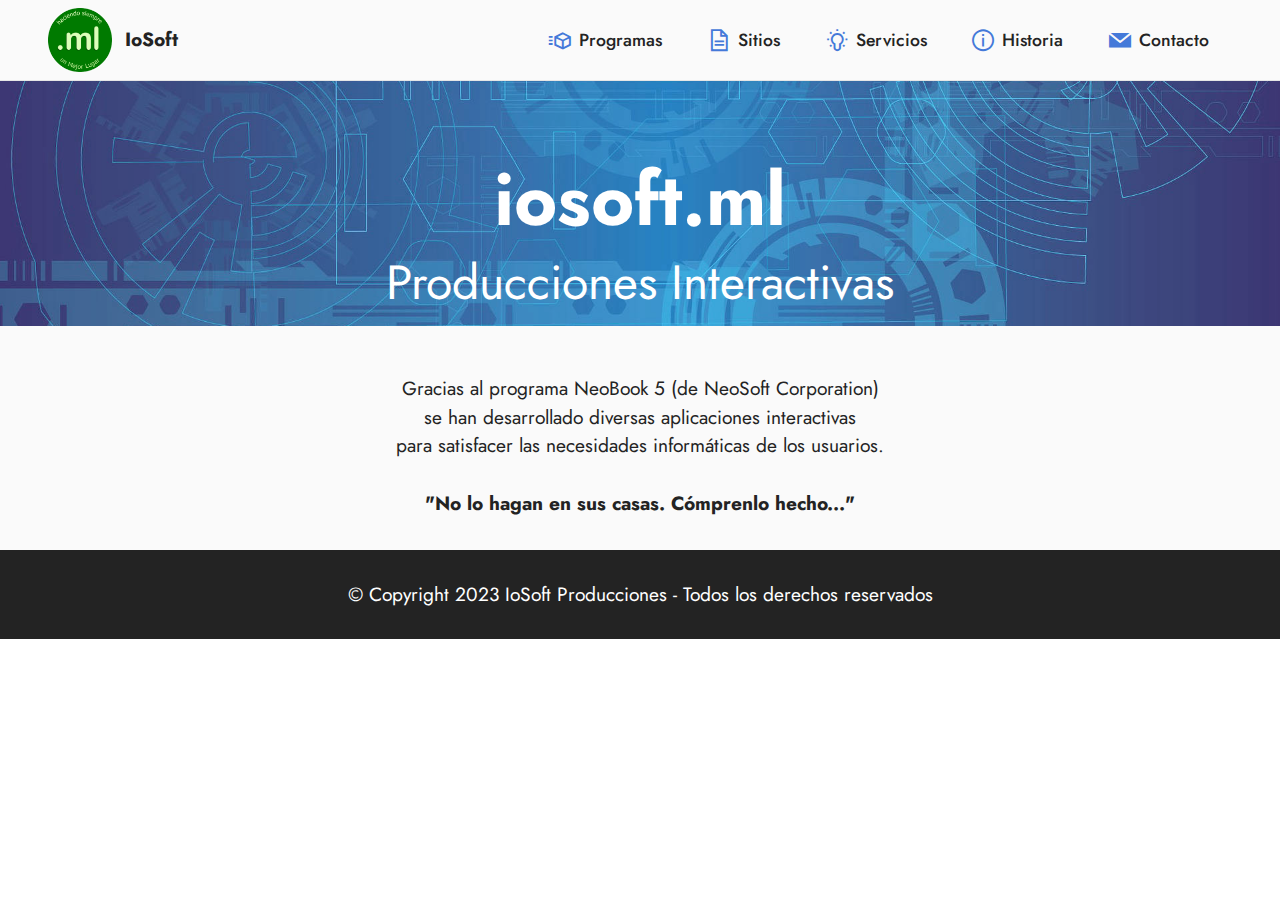
==== commit d0aea8a4: "Add files via upload" ====
--- a/index.html
+++ b/index.html
@@ -31,10 +31,10 @@
   <section data-bs-version="5.1" class="menu cid-s48OLK6784" once="menu" id="menu1-h">
     
     <nav class="navbar navbar-dropdown navbar-fixed-top navbar-expand-lg">
-        <div class="container">
+        <div class="container-fluid">
             <div class="navbar-brand">
                 <span class="navbar-logo">
-                    <a href="https://mobiri.se">
+                    <a href="index.html">
                         <img src="assets/images/img10234625-121x121.png" alt="Mobirise Website Builder" style="height: 4rem;">
                     </a>
                 </span>
@@ -107,6 +107,5 @@
         </div>
     </div>
 </section>
-  
 </body>
 </html>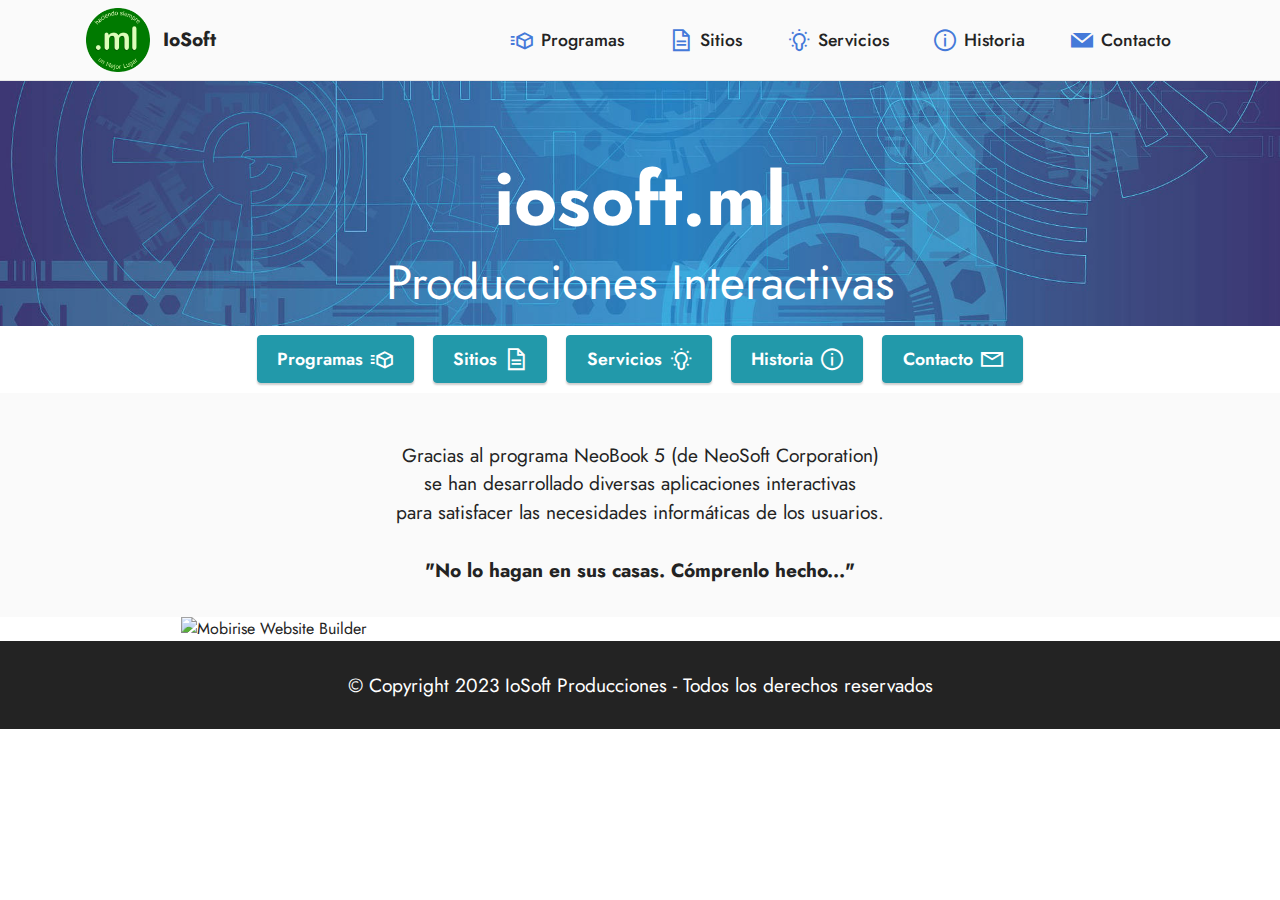
==== commit 86ffc687: "Update index.html" ====
--- a/index.html
+++ b/index.html
@@ -7,7 +7,7 @@
   <meta name="generator" content="Mobirise v5.8.4, mobirise.com">
   <meta name="viewport" content="width=device-width, initial-scale=1, minimum-scale=1">
   <link rel="shortcut icon" href="assets/images/img10234625-121x121.png" type="image/x-icon">
-  <meta name="description" content="">
+  <meta name="description" content="IoSoft Producciones Interactivas">
   
   
   <title>iosoft.ml</title>
@@ -30,8 +30,8 @@
   
   <section data-bs-version="5.1" class="menu cid-s48OLK6784" once="menu" id="menu1-h">
     
-    <nav class="navbar navbar-dropdown navbar-fixed-top navbar-expand-lg">
-        <div class="container-fluid">
+    <nav class="navbar navbar-dropdown navbar-expand-lg">
+        <div class="container">
             <div class="navbar-brand">
                 <span class="navbar-logo">
                     <a href="index.html">
@@ -77,6 +77,19 @@
     </div>
 </section>
 
+<section data-bs-version="5.1" class="content1 cid-tzTi7z28eG" id="content1-2c">
+    
+    <div class="container">
+        <div class="row justify-content-center">
+            <div class="title col-12 col-md-12">
+                
+                
+                <div class="mbr-section-btn align-center"><a class="btn btn-success display-4" href="programas.html"><span class="mobi-mbri mobi-mbri-delivery mbr-iconfont mbr-iconfont-btn"></span>Programas</a> <a class="btn btn-success display-4" href="sitios.html"><span class="mobi-mbri mobi-mbri-file mbr-iconfont mbr-iconfont-btn"></span>Sitios</a> <a class="btn btn-success display-4" href="servicios.html"><span class="mobi-mbri mobi-mbri-idea mbr-iconfont mbr-iconfont-btn"></span><span style="font-size: 22px;"><br></span>Servicios</a> <a class="btn btn-success display-4" href="historia.html"><span class="mobi-mbri mobi-mbri-info mbr-iconfont mbr-iconfont-btn"></span><span style="font-size: 22px;"><br></span>Historia<br></a> <a class="btn btn-success display-4" href="contacto.html"><span class="mobi-mbri mobi-mbri-letter mbr-iconfont mbr-iconfont-btn"></span><span style="font-size: 22px;"><br></span>Contacto<br></a></div>
+            </div>
+        </div>
+    </div>
+</section>
+
 <section data-bs-version="5.1" class="content1 cid-s48vrXhP0J" id="content1-d">
     
     <div class="container">
@@ -87,6 +100,24 @@
 <div>se han desarrollado diversas aplicaciones interactivas
 </div><div>para satisfacer las necesidades informáticas de los usuarios.</div><br><div><strong>"No lo hagan en sus casas. Cómprenlo hecho..."</strong></div></h4>
                 
+            </div>
+        </div>
+    </div>
+</section>
+
+<section data-bs-version="5.1" class="image3 cid-tzTkk9LviV" id="image3-2d">
+    
+
+    
+    
+
+    <div class="container">
+        <div class="row justify-content-center">
+            <div class="col-12 col-lg-10">
+                <div class="image-wrapper">
+                    <img src="assets/images/img15313125-1022x230.jpg" alt="Mobirise Website Builder">
+                    
+                </div>
             </div>
         </div>
     </div>
@@ -108,4 +139,4 @@
     </div>
 </section>
 </body>
-</html>+</html>
